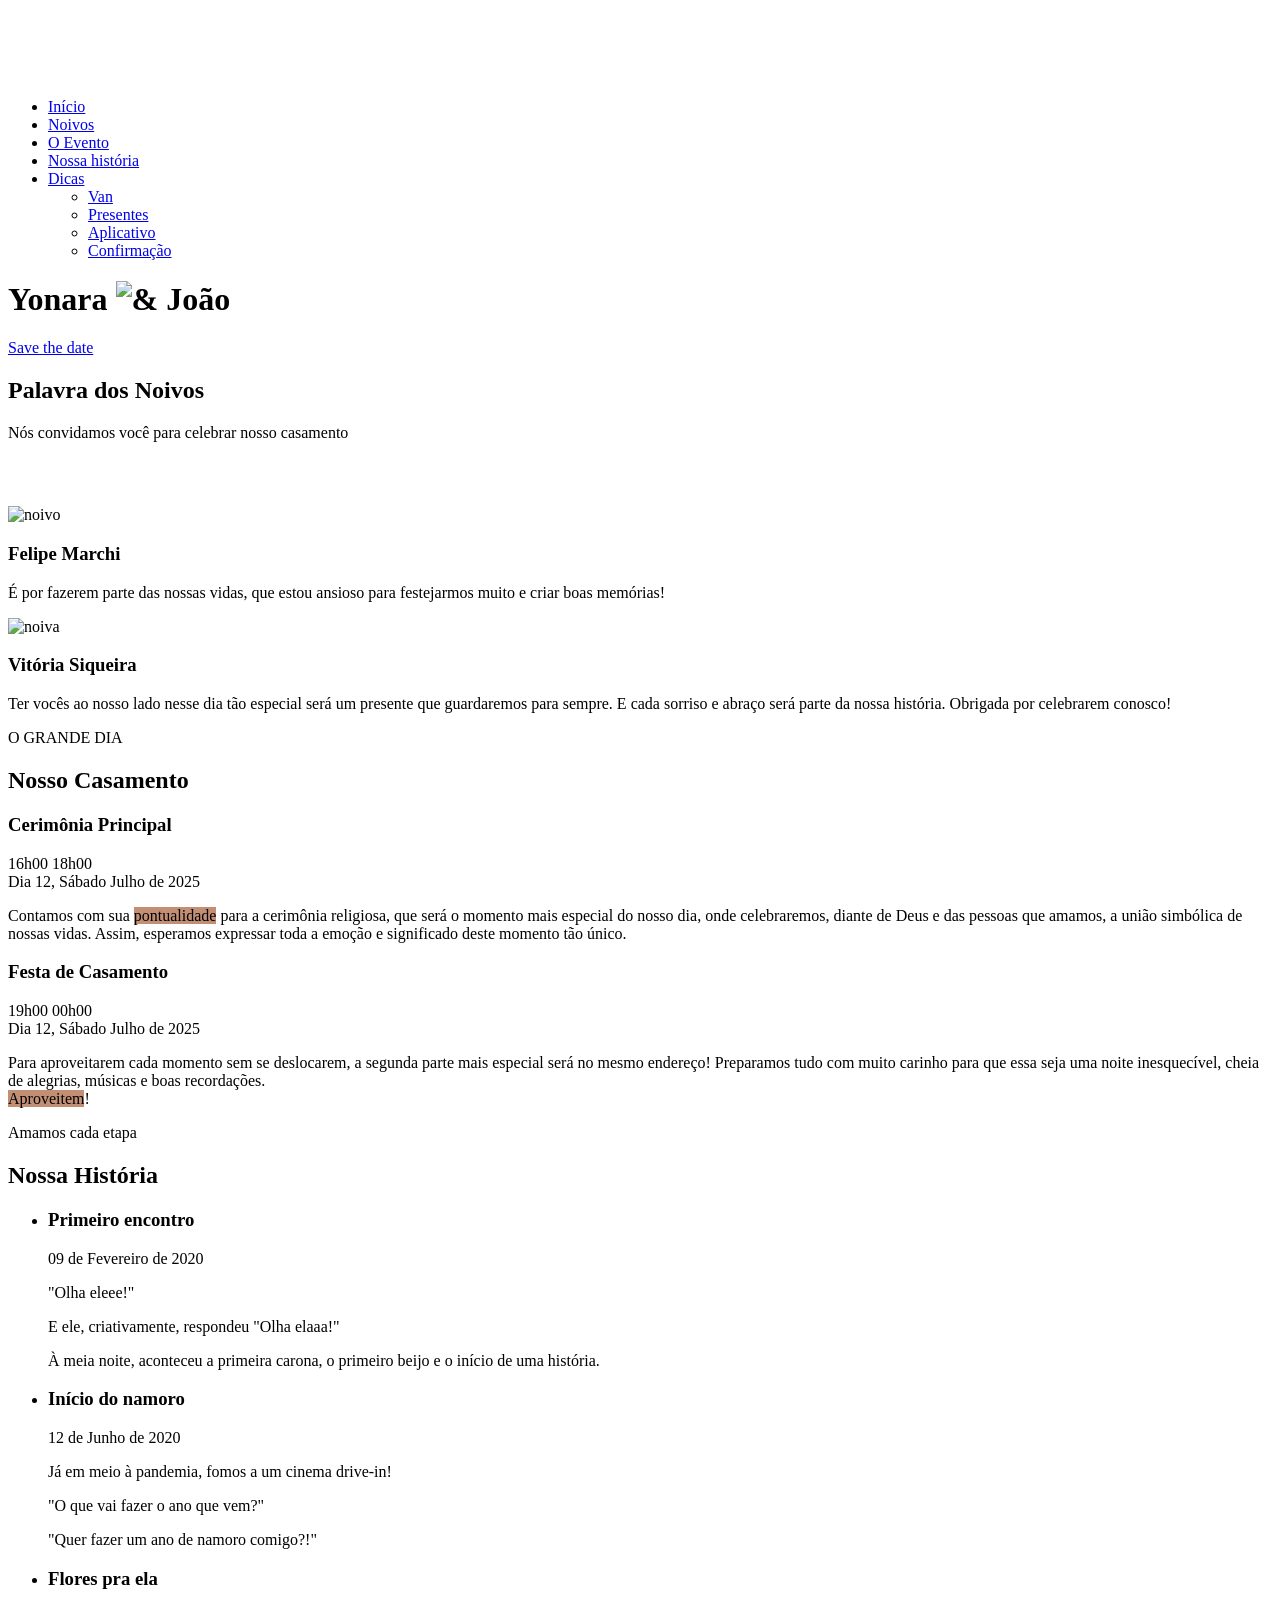
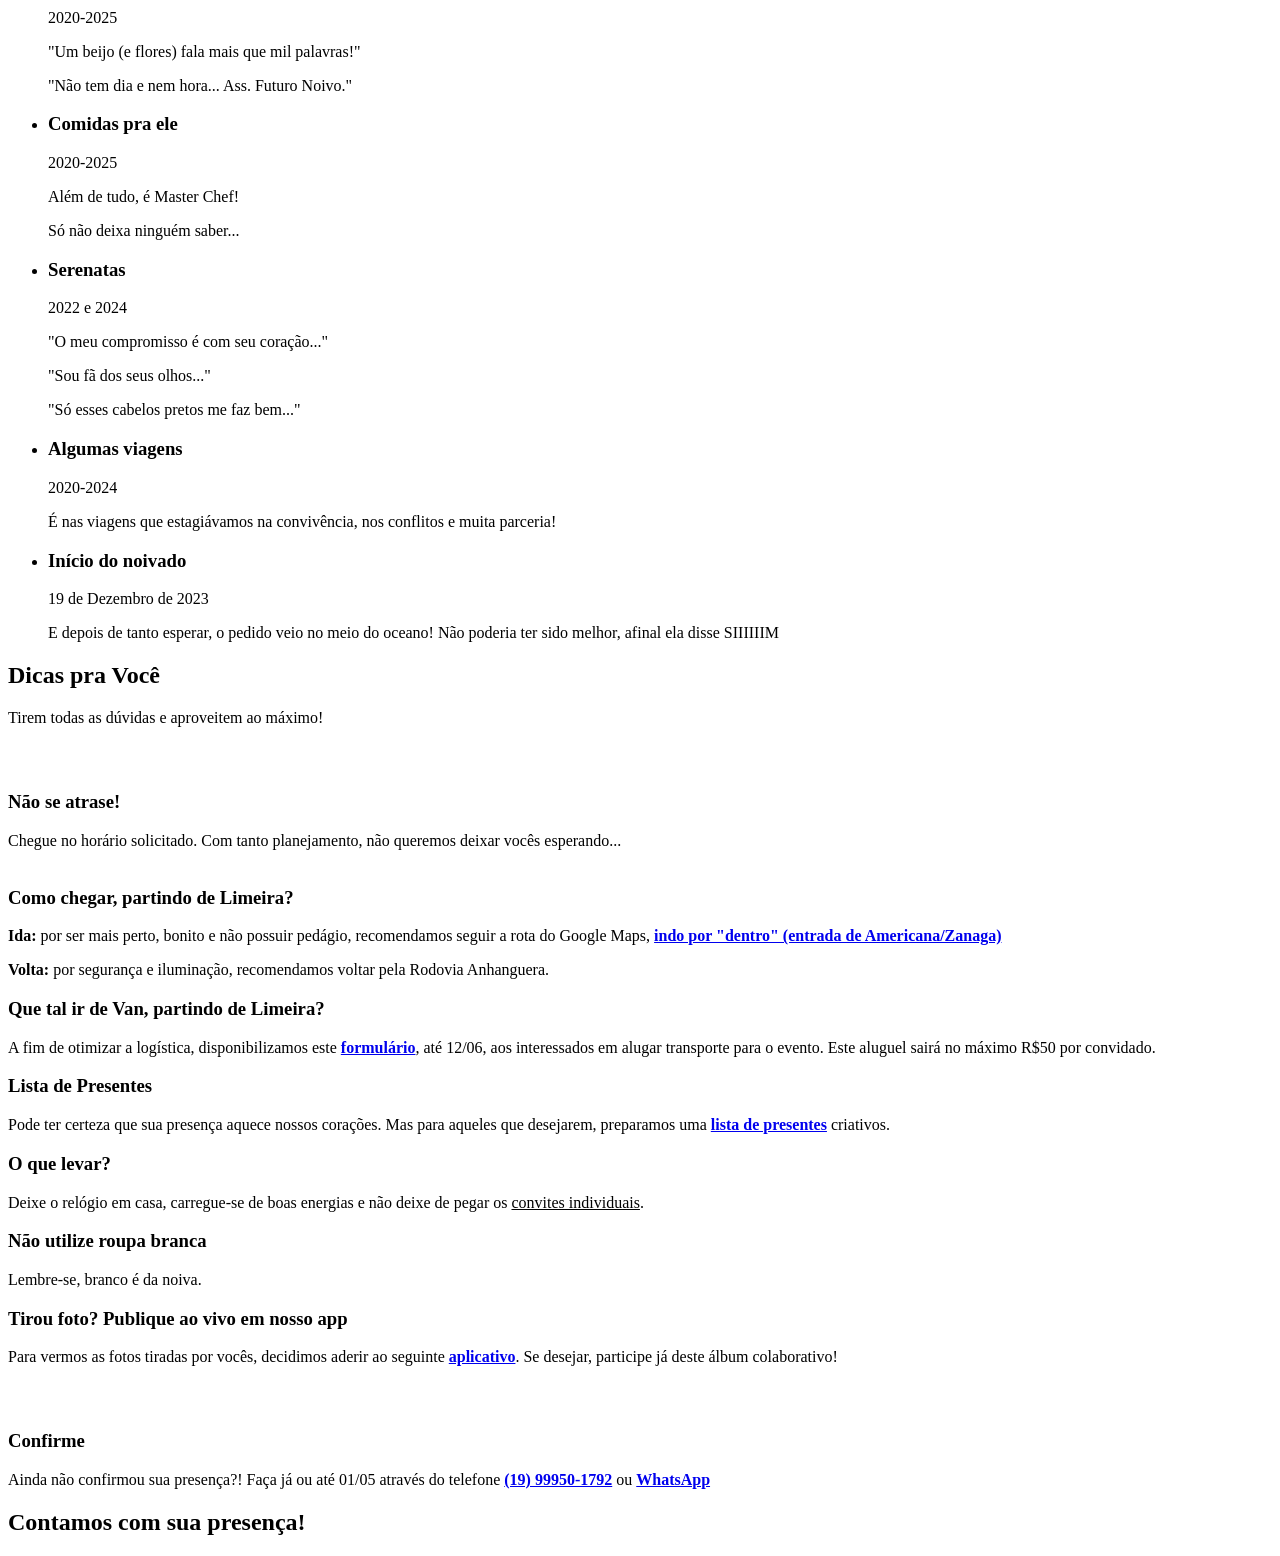
==== index.html @ 3c9b4c7c "inicio das alterações" ====
<!DOCTYPE html>
<!--[if lt IE 7]>      <html class="no-js lt-ie9 lt-ie8 lt-ie7"> <![endif]-->
<!--[if IE 7]>         <html class="no-js lt-ie9 lt-ie8"> <![endif]-->
<!--[if IE 8]>         <html class="no-js lt-ie9"> <![endif]-->
<!--[if gt IE 8]><!-->
<html class="no-js"> <!--<![endif]-->

<head>
	<meta charset="utf-8">
	<meta http-equiv="X-UA-Compatible" content="IE=edge">
	<title>Página do Convidado</title>
	<meta name="viewport" content="width=device-width, initial-scale=1">
	<meta name="description" content="Free HTML5 Template by FREEHTML5.CO" />
	<meta name="keywords" content="free html5, free template, free bootstrap, html5, css3, mobile first, responsive" />
	<meta name="author" content="FREEHTML5.CO" />
	
	<!-- 
	//////////////////////////////////////////////////////

	FREE HTML5 TEMPLATE 
	DESIGNED & DEVELOPED by FREEHTML5.CO
		
	Website: 		http://freehtml5.co/
	Email: 			info@freehtml5.co
	Twitter: 		http://twitter.com/fh5co
	Facebook: 		https://www.facebook.com/fh5co

	//////////////////////////////////////////////////////
	 -->

	<!-- Facebook and Twitter integration -->
	<meta property="og:title" content="Site do Casamento" />
	<meta property="og:image" content="https://felipemarchi.github.io/20250712/images/yj/banner.JPG" />
	<meta property="og:url" content="" />
	<meta property="og:site_name" content="Vitória e Felipe 2025" />
	<meta property="og:description" content="Página do convidado com histórias, dicas e lista de presentes..." />

	<!-- Animate.css -->
	<link rel="stylesheet" href="css/animate.css">
	<!-- Icomoon Icon Fonts-->
	<link rel="stylesheet" href="css/icomoon.css">
	<!-- Bootstrap  -->
	<link rel="stylesheet" href="css/bootstrap.css">

	<!-- Magnific Popup -->
	<link rel="stylesheet" href="css/magnific-popup.css">

	<!-- Owl Carousel  -->
	<link rel="stylesheet" href="css/owl.carousel.min.css">
	<link rel="stylesheet" href="css/owl.theme.default.min.css">

	<!-- Theme style  -->
	<link rel="stylesheet" href="css/style.css">
	<link rel="stylesheet" href="sass/fontawesome-free-6.7.2-web/css/all.css">

	<link rel="icon" type="image/x-icon" href="./images/yj/brasao.png">
	<!-- <link rel="shortcut icon" type="image/x-icon" href="/images/vf/favicon.ico" /> -->

	<link rel="stylesheet" href="https://cdn.jsdelivr.net/npm/@fancyapps/ui@5.0/dist/fancybox/fancybox.css" />

	<!-- Modernizr JS -->
	<script src="js/modernizr-2.6.2.min.js"></script>
	<!-- FOR IE9 below -->
	<!--[if lt IE 9]>
	<script src="js/respond.min.js"></script>
	<![endif]-->

</head>

<body>

	<div class="fh5co-loader"></div>

	<div id="inicio"></div>

	<div id="page">
		<nav class="fh5co-nav" role="navigation">
			<div class="container">
				<div class="row">
					<div class="col-xs-2">
						<div id="fh5co-logo"><a href="#inicio" class="ancora"><img src="images/yj/brasao-branco.png"
									alt="brasao" style="max-width: 5rem;"></a></div>
					</div>
					<div class="col-xs-10 text-right menu-1">
						<ul>
							<li class="active"><a href="#inicio" class="ancora">Início</a></li>
							<li><a href="#noivos" class="ancora">Noivos</a></li>
							<li><a href="#casamento" class="ancora">O Evento</a></li>
							<li><a href="#historia" class="ancora">Nossa história</a></li>
							<li class="has-dropdown">
								<a href="#dicas" class="ancora">Dicas</a>
								<ul class="dropdown">
									<li><a href="#dicas" class="ancora">Van</a></li>
									<li><a href="#dicas" class="ancora">Presentes</a></li>
									<li><a href="#dicas" class="ancora">Aplicativo</a></li>
									<li><a href="#dicas" class="ancora">Confirmação</a></li>
								</ul>
							</li>
						</ul>
					</div>
				</div>

			</div>
		</nav>

		<header id="fh5co-header" class="fh5co-cover" role="banner" style="background-image:url(images/yj/banner.JPG);"
			data-stellar-background-ratio="0.5">
			<div class="overlay"></div>
			<div class="container">
				<div class="row">
					<div class="col-md-8 col-md-offset-2 text-center">
						<div class="display-t">
							<div class="display-tc animate-box" data-animate-effect="fadeIn">
								<h1>Yonara <img src="images/vf/e-amp.png" alt="&" style="width: 5vw; max-width: 6rem;">
									João</h1>
								<div class="simply-countdown simply-countdown-one"></div>
								<p><a href="https://stripo.email/storage/ics/2024/11/ics_casamento-vitoria-felipe-2024-11-20-144145.ics"
										class="btn btn-default btn-sm">Save the date</a></p>
							</div>
						</div>
					</div>
				</div>
			</div>
		</header>

		<div id="noivos">
			<div class="container">
				<div class="row">
					<div class="col-md-8 col-md-offset-2 text-center fh5co-heading animate-box">
						<h2>Palavra dos Noivos</h2>
						<p style="margin-bottom: 4em;">Nós convidamos você para celebrar nosso casamento</p>
					</div>
				</div>
				<div class="couple-wrap animate-box">
					<div class="couple-half">
						<div class="groom">
							<img src="images/vf/felipe.jpg" alt="noivo" class="img-responsive">
						</div>
						<div class="desc-groom">
							<h3>Felipe Marchi</h3>
							<p>É por fazerem parte das nossas vidas, que estou ansioso para festejarmos muito e criar
								boas memórias!</p>
						</div>
					</div>
					<p class="heart text-center"><i class="icon-heart2"></i></p>
					<div class="couple-half">
						<div class="bride">
							<img src="images/vf/vitoria.jpg" alt="noiva" class="img-responsive">
						</div>
						<div class="desc-bride">
							<h3>Vitória Siqueira</h3>
							<p>Ter vocês ao nosso lado nesse dia tão especial será um presente que guardaremos para
								sempre. E cada sorriso e abraço será parte da nossa história. Obrigada por celebrarem
								conosco!</p>
						</div>
					</div>
				</div>
			</div>
		</div>

		<div id="fh5co-event" class="fh5co-bg" style="background-image:url(images/vf/campestre.jpeg);">
			<div class="overlay"></div>
			<div class="container" id="casamento">
				<div class="row">
					<div class="col-md-8 col-md-offset-2 text-center fh5co-heading animate-box">
						<span>O GRANDE DIA</span>
						<h2>Nosso Casamento</h2>
					</div>
				</div>
				<div class="row">
					<div class="display-t">
						<div class="display-tc">
							<div class="col-md-10 col-md-offset-1">
								<div class="col-md-6 col-sm-6 text-center">
									<div class="event-wrap animate-box">
										<h3>Cerimônia Principal</h3>
										<div class="event-col">
											<i class="icon-clock"></i>
											<span>16h00</span>
											<span>18h00</span>
										</div>
										<div class="event-col">
											<i class="icon-calendar"></i>
											<span>Dia 12, Sábado</span>
											<span>Julho de 2025</span>
										</div>
										<p>Contamos com sua <label
												style="background-color: rgb(179 116 82 / 80%);">pontualidade</label>
											para a cerimônia religiosa, que será o momento mais especial do nosso dia,
											onde celebraremos, diante de Deus e das pessoas que amamos, a união
											simbólica de nossas vidas. Assim, esperamos expressar toda a emoção e
											significado deste momento tão único.</p>
									</div>
								</div>
								<div class="col-md-6 col-sm-6 text-center">
									<div class="event-wrap animate-box">
										<h3>Festa de Casamento</h3>
										<div class="event-col">
											<i class="icon-clock"></i>
											<span>19h00</span>
											<span>00h00</span>
										</div>
										<div class="event-col">
											<i class="icon-calendar"></i>
											<span>Dia 12, Sábado</span>
											<span>Julho de 2025</span>
										</div>
										<p>Para aproveitarem cada momento sem se deslocarem, a segunda parte mais
											especial será no mesmo endereço! Preparamos tudo com muito carinho para que
											essa seja uma noite inesquecível, cheia de alegrias, músicas e boas
											recordações.<br><label
												style="background-color: rgb(179 116 82 / 80%);">Aproveitem</label>!</p>
									</div>
								</div>
							</div>
						</div>
					</div>
				</div>
			</div>
		</div>

		<div id="fh5co-couple-story">
			<div class="container" id="historia">
				<div class="row">
					<div class="col-md-8 col-md-offset-2 text-center fh5co-heading animate-box">
						<span>Amamos cada etapa</span>
						<h2>Nossa História</h2>
					</div>
				</div>
				<div class="row">
					<div class="col-md-12 col-md-offset-0">
						<ul class="timeline animate-box">
							<li class="animate-box">
								<div class="timeline-badge" style="background-image:url(images/vf/first.JPG);"></div>
								<div class="timeline-panel">
									<div class="timeline-heading">
										<h3 class="timeline-title">Primeiro encontro</h3>
										<span class="date">09 de Fevereiro de 2020</span>
									</div>
									<div class="timeline-body">
										<p>"Olha eleee!"</p>
										<p>E ele, criativamente, respondeu "Olha elaaa!"</p>
										<p>À meia noite, aconteceu a primeira carona, o primeiro beijo e o início de uma
											história.</p>
									</div>
								</div>
							</li>
							<li class="timeline-inverted animate-box">
								<div class="timeline-badge" style="background-image:url(images/vf/namoro.JPG);"></div>
								<div class="timeline-panel">
									<div class="timeline-heading">
										<h3 class="timeline-title">Início do namoro</h3>
										<span class="date">12 de Junho de 2020</span>
									</div>
									<div class="timeline-body">
										<p>Já em meio à pandemia, fomos a um cinema drive-in!</p>
										<p>"O que vai fazer o ano que vem?"</p>
										<p>"Quer fazer um ano de namoro comigo?!"</p>
									</div>
								</div>
							</li>
							<li class="animate-box">
								<div class="timeline-badge" style="background-image:url(images/vf/flores.JPG);"></div>
								<div class="timeline-panel">
									<div class="timeline-heading">
										<h3 class="timeline-title">Flores pra ela</h3>
										<span class="date">2020-2025</span>
									</div>
									<div class="timeline-body">
										<p>"Um beijo (e flores) fala mais que mil palavras!"</p>
										<p>"Não tem dia e nem hora... Ass. Futuro Noivo."</p>
									</div>
								</div>
							</li>
							<li class="timeline-inverted animate-box">
								<div class="timeline-badge" style="background-image:url(images/vf/cozinha.JPG);"></div>
								<div class="timeline-panel">
									<div class="timeline-heading">
										<h3 class="timeline-title">Comidas pra ele</h3>
										<span class="date">2020-2025</span>
									</div>
									<div class="timeline-body">
										<p>Além de tudo, é Master Chef!</p>
										<p>Só não deixa ninguém saber...</p>
									</div>
								</div>
							</li>
							<li class="animate-box">
								<div class="timeline-badge" style="background-image:url(images/vf/violao.JPG);"></div>
								<div class="timeline-panel">
									<div class="timeline-heading">
										<h3 class="timeline-title">Serenatas</h3>
										<span class="date">2022 e 2024</span>
									</div>
									<div class="timeline-body">
										<p>"O meu compromisso é com seu coração..."</p>
										<p>"Sou fã dos seus olhos..."</p>
										<p>"Só esses cabelos pretos me faz bem..."</p>
									</div>
								</div>
							</li>
							<li class="timeline-inverted animate-box">
								<div class="timeline-badge" style="background-image:url(images/vf/viagem.jpg);"></div>
								<div class="timeline-panel">
									<div class="timeline-heading">
										<h3 class="timeline-title">Algumas viagens</h3>
										<span class="date">2020-2024</span>
									</div>
									<div class="timeline-body">
										<p>É nas viagens que estagiávamos na convivência, nos conflitos e muita
											parceria!</p>
									</div>
								</div>
							</li>
							<li class="animate-box">
								<div class="timeline-badge" style="background-image:url(images/vf/noivado.jpg);"></div>
								<div class="timeline-panel">
									<div class="timeline-heading">
										<h3 class="timeline-title">Início do noivado</h3>
										<span class="date">19 de Dezembro de 2023</span>
									</div>
									<div class="timeline-body">
										<p>E depois de tanto esperar, o pedido veio no meio do oceano! Não poderia ter
											sido melhor, afinal ela disse SIIIIIIM</p>
									</div>
								</div>
							</li>
						</ul>
					</div>
				</div>
			</div>
		</div>

		<div id="fh5co-services" class="fh5co-section-gray">
			<div class="container" id="dicas">

				<div class="row animate-box">
					<div class="col-md-8 col-md-offset-2 text-center fh5co-heading">
						<h2>Dicas pra Você</h2>
						<p style="margin-bottom: 4em;">Tirem todas as dúvidas e aproveitem ao máximo!</p>
					</div>
				</div>

				<div class="row">
					<div class="col-md-6">
						<div class="feature-left animate-box" data-animate-effect="fadeInLeft">
							<span class="icon">
								<i class="icon-clock"></i>
							</span>
							<div class="feature-copy">
								<h3>Não se atrase<span class="exclamacao">!</span></h3>
								<p>Chegue no horário solicitado. Com tanto planejamento, não queremos deixar vocês
									esperando...<br><br></p>
							</div>
						</div>

						<div class="feature-left animate-box" data-animate-effect="fadeInLeft">
							<span class="icon">
								<i class="icon-location2"></i>
							</span>
							<div class="feature-copy">
								<h3>Como chegar, partindo de Limeira?</h3>
								<p><b>Ida:</b> por ser mais perto, bonito e não possuir pedágio, recomendamos seguir a
									rota do Google Maps, <a href="./images/vf/ida.png" data-fancybox
										data-caption="Clique fora para voltar"
										style="font-weight: bold; text-decoration: underline;">indo por "dentro"
										(entrada de Americana/Zanaga)</a></p>
								<p><b>Volta:</b> por segurança e iluminação, recomendamos voltar pela Rodovia
									Anhanguera.</p>
							</div>
						</div>

						<div class="feature-left animate-box" data-animate-effect="fadeInLeft">
							<span class="icon">
								<i class="fa-solid fa-van-shuttle"></i>
							</span>
							<div class="feature-copy">
								<h3>Que tal ir de Van, partindo de Limeira?</h3>
								<p>A fim de otimizar a logística, disponibilizamos este <a
										href="https://docs.google.com/forms/d/e/1FAIpQLScP3BVqpxkntIxLX1HiIWT1RsPtdwPN9psrU5ElMbHcVkz8pQ/viewform?usp=dialog" target="_blank"
										style="font-weight: bold; text-decoration: underline;">formulário</a>, até
									12/06, aos interessados em alugar transporte para o evento. Este aluguel sairá no
									máximo R$50 por convidado.</p>
							</div>
						</div>
					</div>

					<div class="col-md-6">
						<div class="feature-left animate-box" data-animate-effect="fadeInLeft">
							<span class="icon">
								<i class="fa-solid fa-gift"></i>
							</span>
							<div class="feature-copy">
								<h3>Lista de Presentes</h3>
								<p>Pode ter certeza que sua presença aquece nossos corações. Mas para aqueles que
									desejarem, preparamos uma <a href="./presentes.html"
										style="font-weight: bold; text-decoration: underline;">lista de presentes</a>
									criativos.</p>
							</div>
						</div>

						<div class="feature-left animate-box" data-animate-effect="fadeInLeft">
							<span class="icon">
								<i class="icon-tag"></i>
							</span>
							<div class="feature-copy">
								<h3>O que levar?</h3>
								<p>Deixe o relógio em casa, carregue-se de boas energias e não deixe de pegar os
									<u>convites individuais</u>.</p>
							</div>
						</div>

						<div class="feature-left animate-box" data-animate-effect="fadeInLeft">
							<span class="icon">
								<i class="fa-solid fa-shirt"></i>
							</span>
							<div class="feature-copy">
								<h3>Não utilize roupa branca</h3>
								<p>Lembre-se, branco é da noiva.</p>
							</div>
						</div>

						<div class="feature-left animate-box" data-animate-effect="fadeInLeft">
							<span class="icon">
								<i class="icon-instagram"></i>
							</span>
							<div class="feature-copy">
								<h3>Tirou foto? Publique ao vivo em nosso app</h3>
								<p>Para vermos as fotos tiradas por vocês, decidimos aderir ao seguinte <a
										href="./images/vf/aplicativo.png" data-fancybox
										data-caption="Clique fora para voltar"
										style="font-weight: bold; text-decoration: underline;">aplicativo</a>. Se
									desejar, participe já deste álbum colaborativo!</p>
							</div>
						</div>
					</div>
				</div>

				<div class="row" style="margin-top: 4em;">
					<div class="col-md-3"></div>
					<div class="col-md-6">
						<div class="feature-left animate-box" data-animate-effect="fadeInLeft">
							<span class="icon">
								<i class="icon-phone"></i>
							</span>
							<div class="feature-copy">
								<h3>Confirme</h3>
								<p>Ainda não confirmou sua presença?! Faça já ou até 01/05 através do telefone <a
										href="tel:19999501792"
										style="font-weight: bold; text-decoration: underline;">(19) 99950-1792</a> ou <a
										href="https://api.whatsapp.com/send?phone=5519999501792" target="_blank"
										style="font-weight: bold; text-decoration: underline;">WhatsApp</a></p>
							</div>
						</div>
					</div>
				</div>
			</div>
		</div>


		<div id="fh5co-started" class="fh5co-bg" style="background-image:url(images/yj/banner-bw.JPG);">
			<div class="overlay"></div>
			<div class="container">
				<div class="row animate-box">
					<div class="col-md-8 col-md-offset-2 text-center fh5co-heading">
						<h2>Contamos com sua presen<span class="presenca">ç</span>a<span class="exclamacao">!</span>
						</h2>
					</div>
				</div>
			</div>
		</div>
	</div>

	<div class="gototop js-top">
		<a href="#" class="js-gotop"><i class="icon-arrow-up"></i></a>
	</div>

	<!-- jQuery -->
	<script src="js/jquery.min.js"></script>
	<!-- jQuery Easing -->
	<script src="js/jquery.easing.1.3.js"></script>
	<!-- Bootstrap -->
	<script src="js/bootstrap.min.js"></script>
	<!-- Waypoints -->
	<script src="js/jquery.waypoints.min.js"></script>
	<!-- Carousel -->
	<script src="js/owl.carousel.min.js"></script>
	<!-- countTo -->
	<script src="js/jquery.countTo.js"></script>

	<!-- Stellar -->
	<script src="js/jquery.stellar.min.js"></script>
	<!-- Magnific Popup -->
	<script src="js/jquery.magnific-popup.min.js"></script>
	<script src="js/magnific-popup-options.js"></script>

	<!-- // <script src="https://cdnjs.cloudflare.com/ajax/libs/prism/0.0.1/prism.min.js"></script> -->
	<script src="js/simplyCountdown.js"></script>

	<script src="https://cdn.jsdelivr.net/npm/@fancyapps/ui@5.0/dist/fancybox/fancybox.umd.js"></script>

	<script>
		Fancybox.bind("[data-fancybox]", {
			// Your custom options
		});
	</script>

	<!-- Main -->
	<script src="js/main.js"></script>

	<script>
		// default example
		simplyCountdown('.simply-countdown-one', {
			year: 2026,
			month: 10,
			day: 10,
			hours: 16
		});
	</script>
</body>

</html>
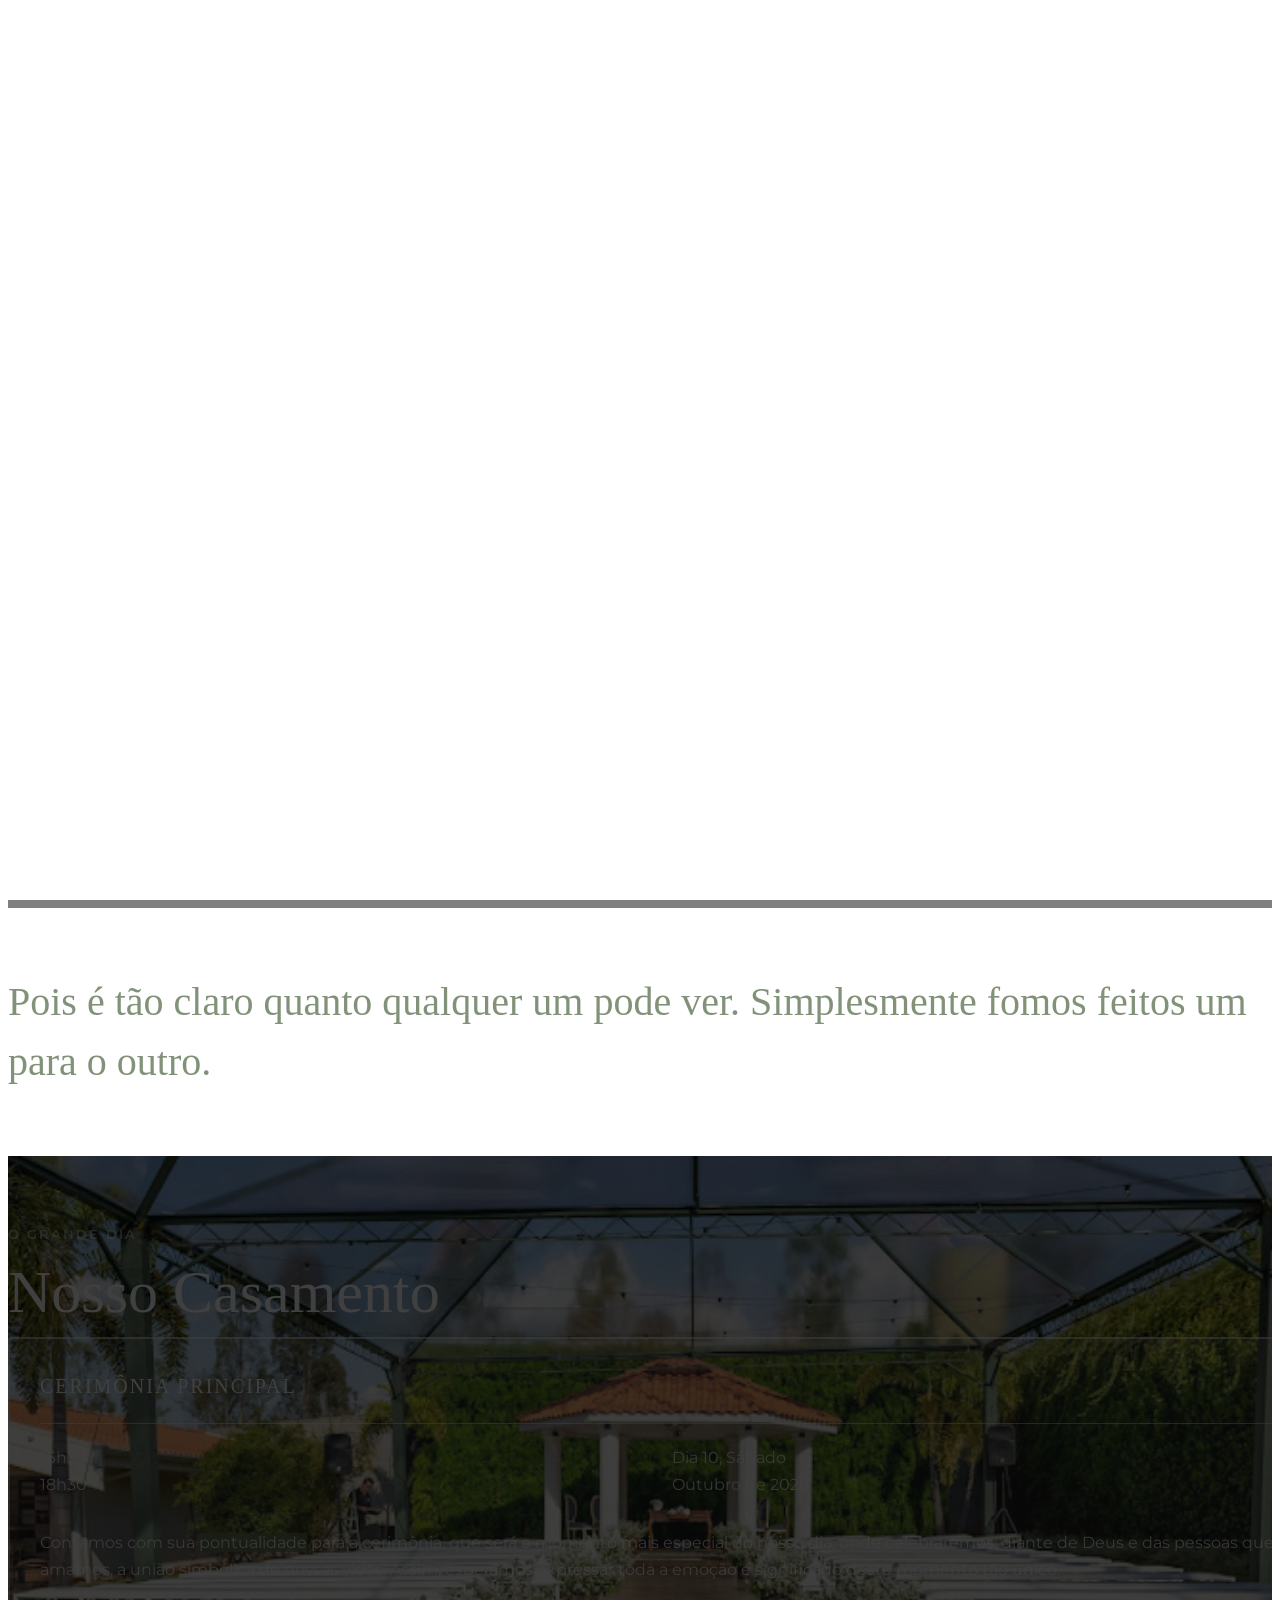
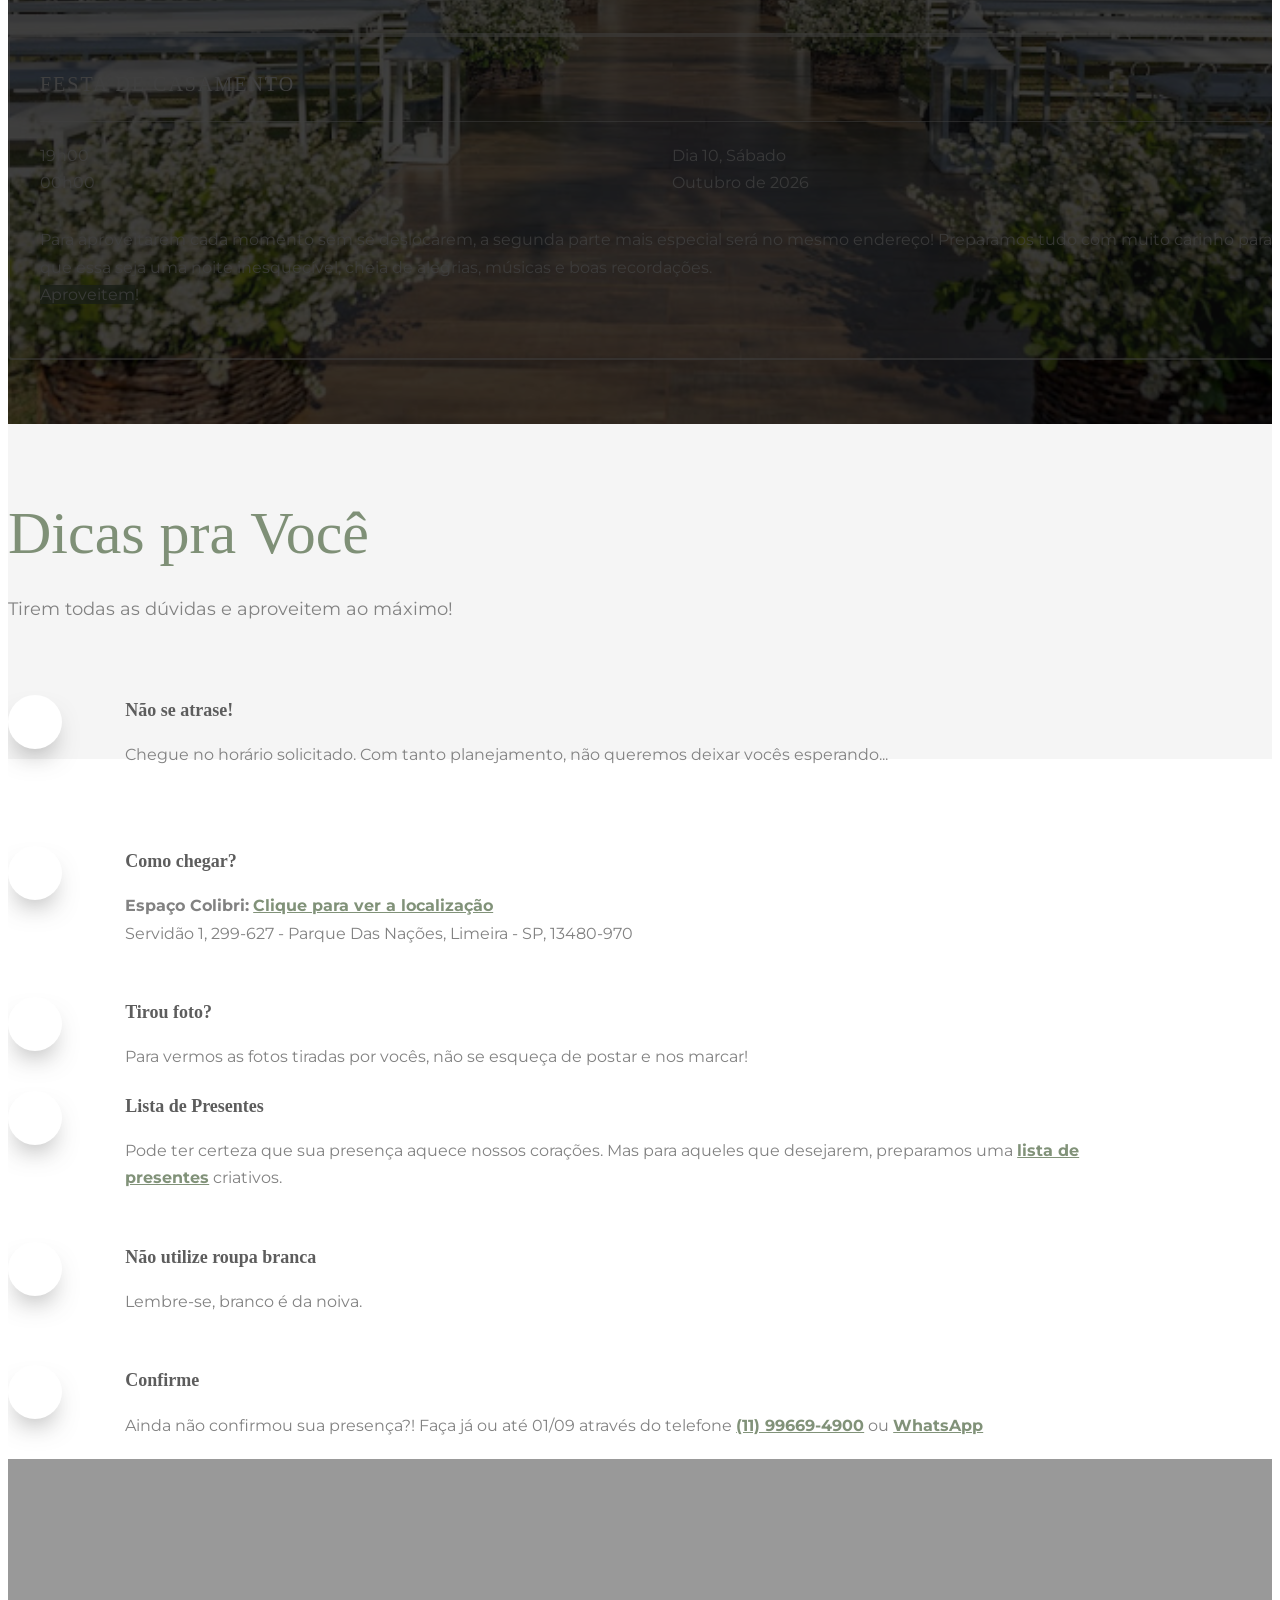
==== commit 08660b48: "alterações finalizadas" ====
--- a/index.html
+++ b/index.html
@@ -30,9 +30,9 @@
 
 	<!-- Facebook and Twitter integration -->
 	<meta property="og:title" content="Site do Casamento" />
-	<meta property="og:image" content="https://felipemarchi.github.io/20250712/images/yj/banner.JPG" />
+	<meta property="og:image" content="https://logarezii.github.io/20261010/images/yj/banner.JPG" />
 	<meta property="og:url" content="" />
-	<meta property="og:site_name" content="Vitória e Felipe 2025" />
+	<meta property="og:site_name" content="Yonara e João 2026" />
 	<meta property="og:description" content="Página do convidado com histórias, dicas e lista de presentes..." />
 
 	<!-- Animate.css -->
@@ -84,9 +84,8 @@
 					<div class="col-xs-10 text-right menu-1">
 						<ul>
 							<li class="active"><a href="#inicio" class="ancora">Início</a></li>
-							<li><a href="#noivos" class="ancora">Noivos</a></li>
+							<li><a href="./presentes.html" class="ancora">Presentes</a></li>
 							<li><a href="#casamento" class="ancora">O Evento</a></li>
-							<li><a href="#historia" class="ancora">Nossa história</a></li>
 							<li class="has-dropdown">
 								<a href="#dicas" class="ancora">Dicas</a>
 								<ul class="dropdown">
@@ -127,11 +126,11 @@
 			<div class="container">
 				<div class="row">
 					<div class="col-md-8 col-md-offset-2 text-center fh5co-heading animate-box">
-						<h2>Palavra dos Noivos</h2>
-						<p style="margin-bottom: 4em;">Nós convidamos você para celebrar nosso casamento</p>
-					</div>
-				</div>
-				<div class="couple-wrap animate-box">
+						<h2 style="font-size: 40px;">Pois é tão claro quanto qualquer um pode ver. Simplesmente fomos feitos um para o outro.</h2>
+						<!-- <p style="margin-bottom: 4em;">Pois é tão claro quanto qualquer um pode ver. Simplesmente fomos feito um para o outro.</p> -->
+					</div>
+				</div>
+				<!-- <div class="couple-wrap animate-box">
 					<div class="couple-half">
 						<div class="groom">
 							<img src="images/vf/felipe.jpg" alt="noivo" class="img-responsive">
@@ -154,11 +153,11 @@
 								conosco!</p>
 						</div>
 					</div>
-				</div>
+				</div> -->
 			</div>
 		</div>
 
-		<div id="fh5co-event" class="fh5co-bg" style="background-image:url(images/vf/campestre.jpeg);">
+		<div id="fh5co-event" class="fh5co-bg" style="background-image:url(images/yj/espaco.jpg);">
 			<div class="overlay"></div>
 			<div class="container" id="casamento">
 				<div class="row">
@@ -176,17 +175,17 @@
 										<h3>Cerimônia Principal</h3>
 										<div class="event-col">
 											<i class="icon-clock"></i>
-											<span>16h00</span>
-											<span>18h00</span>
+											<span>16h30</span>
+											<span>18h30</span>
 										</div>
 										<div class="event-col">
 											<i class="icon-calendar"></i>
-											<span>Dia 12, Sábado</span>
-											<span>Julho de 2025</span>
+											<span>Dia 10, Sábado</span>
+											<span>Outubro de 2026</span>
 										</div>
 										<p>Contamos com sua <label
-												style="background-color: rgb(179 116 82 / 80%);">pontualidade</label>
-											para a cerimônia religiosa, que será o momento mais especial do nosso dia,
+												style="background-color: rgb(98 119 88 / 80%);">pontualidade</label>
+											para a cerimônia, que será o momento mais especial do nosso dia,
 											onde celebraremos, diante de Deus e das pessoas que amamos, a união
 											simbólica de nossas vidas. Assim, esperamos expressar toda a emoção e
 											significado deste momento tão único.</p>
@@ -202,130 +201,18 @@
 										</div>
 										<div class="event-col">
 											<i class="icon-calendar"></i>
-											<span>Dia 12, Sábado</span>
-											<span>Julho de 2025</span>
+											<span>Dia 10, Sábado</span>
+											<span>Outubro de 2026</span>
 										</div>
 										<p>Para aproveitarem cada momento sem se deslocarem, a segunda parte mais
 											especial será no mesmo endereço! Preparamos tudo com muito carinho para que
 											essa seja uma noite inesquecível, cheia de alegrias, músicas e boas
 											recordações.<br><label
-												style="background-color: rgb(179 116 82 / 80%);">Aproveitem</label>!</p>
+												style="background-color: rgb(98 119 88 / 80%);">Aproveitem</label>!</p>
 									</div>
 								</div>
 							</div>
 						</div>
-					</div>
-				</div>
-			</div>
-		</div>
-
-		<div id="fh5co-couple-story">
-			<div class="container" id="historia">
-				<div class="row">
-					<div class="col-md-8 col-md-offset-2 text-center fh5co-heading animate-box">
-						<span>Amamos cada etapa</span>
-						<h2>Nossa História</h2>
-					</div>
-				</div>
-				<div class="row">
-					<div class="col-md-12 col-md-offset-0">
-						<ul class="timeline animate-box">
-							<li class="animate-box">
-								<div class="timeline-badge" style="background-image:url(images/vf/first.JPG);"></div>
-								<div class="timeline-panel">
-									<div class="timeline-heading">
-										<h3 class="timeline-title">Primeiro encontro</h3>
-										<span class="date">09 de Fevereiro de 2020</span>
-									</div>
-									<div class="timeline-body">
-										<p>"Olha eleee!"</p>
-										<p>E ele, criativamente, respondeu "Olha elaaa!"</p>
-										<p>À meia noite, aconteceu a primeira carona, o primeiro beijo e o início de uma
-											história.</p>
-									</div>
-								</div>
-							</li>
-							<li class="timeline-inverted animate-box">
-								<div class="timeline-badge" style="background-image:url(images/vf/namoro.JPG);"></div>
-								<div class="timeline-panel">
-									<div class="timeline-heading">
-										<h3 class="timeline-title">Início do namoro</h3>
-										<span class="date">12 de Junho de 2020</span>
-									</div>
-									<div class="timeline-body">
-										<p>Já em meio à pandemia, fomos a um cinema drive-in!</p>
-										<p>"O que vai fazer o ano que vem?"</p>
-										<p>"Quer fazer um ano de namoro comigo?!"</p>
-									</div>
-								</div>
-							</li>
-							<li class="animate-box">
-								<div class="timeline-badge" style="background-image:url(images/vf/flores.JPG);"></div>
-								<div class="timeline-panel">
-									<div class="timeline-heading">
-										<h3 class="timeline-title">Flores pra ela</h3>
-										<span class="date">2020-2025</span>
-									</div>
-									<div class="timeline-body">
-										<p>"Um beijo (e flores) fala mais que mil palavras!"</p>
-										<p>"Não tem dia e nem hora... Ass. Futuro Noivo."</p>
-									</div>
-								</div>
-							</li>
-							<li class="timeline-inverted animate-box">
-								<div class="timeline-badge" style="background-image:url(images/vf/cozinha.JPG);"></div>
-								<div class="timeline-panel">
-									<div class="timeline-heading">
-										<h3 class="timeline-title">Comidas pra ele</h3>
-										<span class="date">2020-2025</span>
-									</div>
-									<div class="timeline-body">
-										<p>Além de tudo, é Master Chef!</p>
-										<p>Só não deixa ninguém saber...</p>
-									</div>
-								</div>
-							</li>
-							<li class="animate-box">
-								<div class="timeline-badge" style="background-image:url(images/vf/violao.JPG);"></div>
-								<div class="timeline-panel">
-									<div class="timeline-heading">
-										<h3 class="timeline-title">Serenatas</h3>
-										<span class="date">2022 e 2024</span>
-									</div>
-									<div class="timeline-body">
-										<p>"O meu compromisso é com seu coração..."</p>
-										<p>"Sou fã dos seus olhos..."</p>
-										<p>"Só esses cabelos pretos me faz bem..."</p>
-									</div>
-								</div>
-							</li>
-							<li class="timeline-inverted animate-box">
-								<div class="timeline-badge" style="background-image:url(images/vf/viagem.jpg);"></div>
-								<div class="timeline-panel">
-									<div class="timeline-heading">
-										<h3 class="timeline-title">Algumas viagens</h3>
-										<span class="date">2020-2024</span>
-									</div>
-									<div class="timeline-body">
-										<p>É nas viagens que estagiávamos na convivência, nos conflitos e muita
-											parceria!</p>
-									</div>
-								</div>
-							</li>
-							<li class="animate-box">
-								<div class="timeline-badge" style="background-image:url(images/vf/noivado.jpg);"></div>
-								<div class="timeline-panel">
-									<div class="timeline-heading">
-										<h3 class="timeline-title">Início do noivado</h3>
-										<span class="date">19 de Dezembro de 2023</span>
-									</div>
-									<div class="timeline-body">
-										<p>E depois de tanto esperar, o pedido veio no meio do oceano! Não poderia ter
-											sido melhor, afinal ela disse SIIIIIIM</p>
-									</div>
-								</div>
-							</li>
-						</ul>
 					</div>
 				</div>
 			</div>
@@ -359,28 +246,21 @@
 								<i class="icon-location2"></i>
 							</span>
 							<div class="feature-copy">
-								<h3>Como chegar, partindo de Limeira?</h3>
-								<p><b>Ida:</b> por ser mais perto, bonito e não possuir pedágio, recomendamos seguir a
-									rota do Google Maps, <a href="./images/vf/ida.png" data-fancybox
-										data-caption="Clique fora para voltar"
-										style="font-weight: bold; text-decoration: underline;">indo por "dentro"
-										(entrada de Americana/Zanaga)</a></p>
-								<p><b>Volta:</b> por segurança e iluminação, recomendamos voltar pela Rodovia
-									Anhanguera.</p>
-							</div>
-						</div>
-
-						<div class="feature-left animate-box" data-animate-effect="fadeInLeft">
-							<span class="icon">
-								<i class="fa-solid fa-van-shuttle"></i>
-							</span>
-							<div class="feature-copy">
-								<h3>Que tal ir de Van, partindo de Limeira?</h3>
-								<p>A fim de otimizar a logística, disponibilizamos este <a
-										href="https://docs.google.com/forms/d/e/1FAIpQLScP3BVqpxkntIxLX1HiIWT1RsPtdwPN9psrU5ElMbHcVkz8pQ/viewform?usp=dialog" target="_blank"
-										style="font-weight: bold; text-decoration: underline;">formulário</a>, até
-									12/06, aos interessados em alugar transporte para o evento. Este aluguel sairá no
-									máximo R$50 por convidado.</p>
+								<h3>Como chegar?</h3>
+								<p><b>Espaço Colibri:</b> <a href="https://www.google.com/maps/place/Espa%C3%A7o+Colibri/@-22.5869195,-47.4101949,17z/data=!3m1!4b1!4m6!3m5!1s0x94c881aa7137088f:0x2510e69c03cf6091!8m2!3d-22.5869195!4d-47.4101949!16s%2Fg%2F11g6rl0k7z?hl=pt-BR&entry=ttu&g_ep=EgoyMDI2MDYyOS4wIKXMDSoASAFQAw%3D%3D" target="_blank"
+										style="font-weight: bold; text-decoration: underline;">Clique para ver a localização</a><br>
+									Servidão 1, 299-627 - Parque Das Nações, Limeira - SP, 13480-970
+								</p>
+							</div>
+						</div>
+
+						<div class="feature-left animate-box" data-animate-effect="fadeInLeft">
+							<span class="icon">
+								<i class="icon-instagram"></i>
+							</span>
+							<div class="feature-copy">
+								<h3>Tirou foto?</h3>
+								<p>Para vermos as fotos tiradas por vocês, não se esqueça de postar e nos marcar!</p>
 							</div>
 						</div>
 					</div>
@@ -401,17 +281,6 @@
 
 						<div class="feature-left animate-box" data-animate-effect="fadeInLeft">
 							<span class="icon">
-								<i class="icon-tag"></i>
-							</span>
-							<div class="feature-copy">
-								<h3>O que levar?</h3>
-								<p>Deixe o relógio em casa, carregue-se de boas energias e não deixe de pegar os
-									<u>convites individuais</u>.</p>
-							</div>
-						</div>
-
-						<div class="feature-left animate-box" data-animate-effect="fadeInLeft">
-							<span class="icon">
 								<i class="fa-solid fa-shirt"></i>
 							</span>
 							<div class="feature-copy">
@@ -422,33 +291,14 @@
 
 						<div class="feature-left animate-box" data-animate-effect="fadeInLeft">
 							<span class="icon">
-								<i class="icon-instagram"></i>
-							</span>
-							<div class="feature-copy">
-								<h3>Tirou foto? Publique ao vivo em nosso app</h3>
-								<p>Para vermos as fotos tiradas por vocês, decidimos aderir ao seguinte <a
-										href="./images/vf/aplicativo.png" data-fancybox
-										data-caption="Clique fora para voltar"
-										style="font-weight: bold; text-decoration: underline;">aplicativo</a>. Se
-									desejar, participe já deste álbum colaborativo!</p>
-							</div>
-						</div>
-					</div>
-				</div>
-
-				<div class="row" style="margin-top: 4em;">
-					<div class="col-md-3"></div>
-					<div class="col-md-6">
-						<div class="feature-left animate-box" data-animate-effect="fadeInLeft">
-							<span class="icon">
 								<i class="icon-phone"></i>
 							</span>
 							<div class="feature-copy">
 								<h3>Confirme</h3>
-								<p>Ainda não confirmou sua presença?! Faça já ou até 01/05 através do telefone <a
-										href="tel:19999501792"
-										style="font-weight: bold; text-decoration: underline;">(19) 99950-1792</a> ou <a
-										href="https://api.whatsapp.com/send?phone=5519999501792" target="_blank"
+								<p>Ainda não confirmou sua presença?! Faça já ou até 01/09 através do telefone <a
+										href="tel:11996694900"
+										style="font-weight: bold; text-decoration: underline;">(11) 99669-4900</a> ou <a
+										href="https://api.whatsapp.com/send?phone=5511996694900" target="_blank"
 										style="font-weight: bold; text-decoration: underline;">WhatsApp</a></p>
 							</div>
 						</div>
@@ -458,7 +308,7 @@
 		</div>
 
 
-		<div id="fh5co-started" class="fh5co-bg" style="background-image:url(images/yj/banner-bw.JPG);">
+		<div id="fh5co-started" class="fh5co-bg" style="background-image:url(images/yj/banner-bw.JPG); padding: 28em 0px 10em !important;" >
 			<div class="overlay"></div>
 			<div class="container">
 				<div class="row animate-box">
--- a/css/style.css
+++ b/css/style.css
@@ -0,0 +1,1914 @@
+@import url('https://fonts.googleapis.com/css2?family=Montserrat:ital,wght@0,100..900;1,100..900&display=swap');
+
+@font-face {
+  font-family: 'seasons';
+  src: url("../fonts/The Seasons Font/Fontspring-DEMO-theseasons-reg.otf?srf3rx");
+  src: url("../fonts/The Seasons Font/Fontspring-DEMO-theseasons-reg.otf?srf3rx#iefix") format("embedded-opentype"), url("../fonts/The Seasons Font/Fontspring-DEMO-theseasons-reg.otf?srf3rx") format("truetype"), url("../fonts/The Seasons Font/Fontspring-DEMO-theseasons-reg.otf?srf3rx") format("woff"), url("../fonts/The Seasons Font/Fontspring-DEMO-theseasons-reg.otf?srf3rx#icomoon") format("svg");
+  font-weight: normal;
+  font-style: normal;
+}
+/* =======================================================
+*
+* 	Template Style 
+*
+* ======================================================= */
+body {
+  font-family: "Montserrat", sans-serif;
+  font-optical-sizing: auto;
+  font-weight: 400;
+  font-style: normal;
+  line-height: 1.7;
+  color: #828282;
+  background: #fff;
+}
+
+#page {
+  position: relative;
+  overflow-x: hidden;
+  width: 100%;
+  height: 100%;
+  -webkit-transition: 0.5s;
+  -o-transition: 0.5s;
+  transition: 0.5s;
+}
+.offcanvas #page {
+  overflow: hidden;
+  position: absolute;
+}
+.offcanvas #page:after {
+  -webkit-transition: 2s;
+  -o-transition: 2s;
+  transition: 2s;
+  position: absolute;
+  top: 0;
+  right: 0;
+  bottom: 0;
+  left: 0;
+  z-index: 101;
+  background: rgba(0, 0, 0, 0.7);
+  content: "";
+}
+
+a {
+  color: rgb(98 119 88 / 80%);
+  -webkit-transition: 0.5s;
+  -o-transition: 0.5s;
+  transition: 0.5s;
+}
+a:hover, a:active, a:focus {
+  color: rgb(98 119 88 / 80%);
+  outline: none;
+  text-decoration: none;
+}
+
+p {
+  margin-bottom: 20px;
+}
+
+h1, h2, h3, h4, h5, h6, figure {
+  color: #000;
+  font-family: "seasons";
+  font-weight: 400;
+  margin: 0 0 20px 0;
+}
+
+::-webkit-selection {
+  color: #fff;
+  background: rgb(98 119 88 / 80%);
+}
+
+::-moz-selection {
+  color: #fff;
+  background: rgb(98 119 88 / 80%);
+}
+
+::selection {
+  color: #fff;
+  background: rgb(98 119 88 / 80%);
+}
+
+.fh5co-nav {
+  position: absolute;
+  top: 0;
+  margin: 0;
+  padding: 0;
+  width: 100%;
+  padding: 40px 0;
+  z-index: 1001;
+}
+@media screen and (max-width: 768px) {
+  .fh5co-nav {
+    padding: 20px 0;
+  }
+}
+.fh5co-nav #fh5co-logo {
+  font-size: 40px;
+  margin: 0;
+  padding: 0;
+  line-height: 40px;
+  font-family: "seasons";
+}
+.fh5co-nav a {
+  padding: 5px 10px;
+  color: #fff;
+}
+@media screen and (max-width: 768px) {
+  .fh5co-nav .menu-1, .fh5co-nav .menu-2 {
+    display: none;
+  }
+}
+.fh5co-nav ul {
+  padding: 0;
+  margin: 2px 0 0 0;
+}
+.fh5co-nav ul li {
+  padding: 0;
+  margin: 0;
+  list-style: none;
+  display: inline;
+}
+.fh5co-nav ul li a {
+  font-size: 14px;
+  padding: 30px 10px;
+  text-transform: uppercase;
+  color: rgba(255, 255, 255, 0.5);
+  -webkit-transition: 0.5s;
+  -o-transition: 0.5s;
+  transition: 0.5s;
+}
+.fh5co-nav ul li a:hover, .fh5co-nav ul li a:focus, .fh5co-nav ul li a:active {
+  color: white;
+}
+.fh5co-nav ul li.has-dropdown {
+  position: relative;
+}
+.fh5co-nav ul li.has-dropdown .dropdown {
+  width: 130px;
+  -webkit-box-shadow: 0px 14px 33px -9px rgba(0, 0, 0, 0.75);
+  -moz-box-shadow: 0px 14px 33px -9px rgba(0, 0, 0, 0.75);
+  box-shadow: 0px 14px 33px -9px rgba(0, 0, 0, 0.75);
+  z-index: 1002;
+  visibility: hidden;
+  opacity: 0;
+  position: absolute;
+  top: 40px;
+  left: 0;
+  text-align: left;
+  background: #fff;
+  padding: 20px;
+  -webkit-border-radius: 4px;
+  -moz-border-radius: 4px;
+  -ms-border-radius: 4px;
+  border-radius: 4px;
+  -webkit-transition: 0s;
+  -o-transition: 0s;
+  transition: 0s;
+}
+.fh5co-nav ul li.has-dropdown .dropdown:before {
+  bottom: 100%;
+  left: 40px;
+  border: solid transparent;
+  content: " ";
+  height: 0;
+  width: 0;
+  position: absolute;
+  pointer-events: none;
+  border-bottom-color: #fff;
+  border-width: 8px;
+  margin-left: -8px;
+}
+.fh5co-nav ul li.has-dropdown .dropdown li {
+  display: block;
+  margin-bottom: 7px;
+}
+.fh5co-nav ul li.has-dropdown .dropdown li:last-child {
+  margin-bottom: 0;
+}
+.fh5co-nav ul li.has-dropdown .dropdown li a {
+  padding: 2px 0;
+  display: block;
+  color: #999999;
+  line-height: 1.2;
+  text-transform: none;
+  font-size: 15px;
+}
+.fh5co-nav ul li.has-dropdown .dropdown li a:hover {
+  color: #000;
+}
+.fh5co-nav ul li.has-dropdown:hover a, .fh5co-nav ul li.has-dropdown:focus a {
+  color: #fff;
+}
+.fh5co-nav ul li.btn-cta a {
+  color: rgb(98 119 88 / 80%);
+}
+.fh5co-nav ul li.btn-cta a span {
+  background: #fff;
+  padding: 4px 20px;
+  display: -moz-inline-stack;
+  display: inline-block;
+  zoom: 1;
+  *display: inline;
+  -webkit-transition: 0.3s;
+  -o-transition: 0.3s;
+  transition: 0.3s;
+  -webkit-border-radius: 100px;
+  -moz-border-radius: 100px;
+  -ms-border-radius: 100px;
+  border-radius: 100px;
+}
+.fh5co-nav ul li.btn-cta a:hover span {
+  -webkit-box-shadow: 0px 14px 20px -9px rgba(0, 0, 0, 0.75);
+  -moz-box-shadow: 0px 14px 20px -9px rgba(0, 0, 0, 0.75);
+  box-shadow: 0px 14px 20px -9px rgba(0, 0, 0, 0.75);
+}
+.fh5co-nav ul li.active > a {
+  color: #fff !important;
+}
+
+#fh5co-counter,
+#fh5co-event,
+.fh5co-bg {
+  background-size: cover;
+  background-position: top center;
+  background-repeat: no-repeat;
+  position: relative;
+}
+
+.fh5co-bg {
+  background-position: center center;
+  width: 100%;
+  float: left;
+  position: relative;
+}
+
+.fh5co-video {
+  height: 450px;
+  overflow: hidden;
+  -webkit-border-radius: 7px;
+  -moz-border-radius: 7px;
+  -ms-border-radius: 7px;
+  border-radius: 7px;
+}
+.fh5co-video a {
+  z-index: 1001;
+  position: absolute;
+  top: 50%;
+  left: 50%;
+  margin-top: -45px;
+  margin-left: -45px;
+  width: 90px;
+  height: 90px;
+  display: table;
+  text-align: center;
+  background: #fff;
+  -webkit-box-shadow: 0px 14px 30px -15px rgba(0, 0, 0, 0.75);
+  -moz-box-shadow: 0px 14px 30px -15px rgba(0, 0, 0, 0.75);
+  box-shadow: 0px 14px 30px -15px rgba(0, 0, 0, 0.75);
+  -webkit-border-radius: 50%;
+  -moz-border-radius: 50%;
+  -ms-border-radius: 50%;
+  border-radius: 50%;
+}
+.fh5co-video a i {
+  text-align: center;
+  display: table-cell;
+  vertical-align: middle;
+  font-size: 40px;
+}
+.fh5co-video .overlay {
+  position: absolute;
+  top: 0;
+  left: 0;
+  right: 0;
+  bottom: 0;
+  background: rgba(0, 0, 0, 0.5);
+  -webkit-transition: 0.5s;
+  -o-transition: 0.5s;
+  transition: 0.5s;
+}
+.fh5co-video:hover .overlay {
+  background: rgba(0, 0, 0, 0.7);
+}
+.fh5co-video:hover a {
+  position: relative;
+  -webkit-transform: scale(1.2);
+  -moz-transform: scale(1.2);
+  -ms-transform: scale(1.2);
+  -o-transform: scale(1.2);
+  transform: scale(1.2);
+}
+
+.fh5co-cover {
+  height: 900px;
+  background-size: cover;
+  background-repeat: no-repeat;
+  position: relative;
+  width: 100%;
+}
+.fh5co-cover .overlay {
+  z-index: 0;
+  position: absolute;
+  bottom: 0;
+  top: 0;
+  left: 0;
+  right: 0;
+  background: rgba(0, 0, 0, 0.5);
+}
+.fh5co-cover > .fh5co-container {
+  position: relative;
+  z-index: 10;
+}
+@media screen and (max-width: 768px) {
+  .fh5co-cover {
+    height: 600px;
+  }
+}
+.fh5co-cover .display-t,
+.fh5co-cover .display-tc {
+  height: 900px;
+  display: table;
+  width: 100%;
+}
+@media screen and (max-width: 768px) {
+  .fh5co-cover .display-t,
+  .fh5co-cover .display-tc {
+    height: 600px;
+  }
+}
+.fh5co-cover.fh5co-cover-sm {
+  height: 600px;
+}
+@media screen and (max-width: 768px) {
+  .fh5co-cover.fh5co-cover-sm {
+    height: 400px;
+  }
+}
+.fh5co-cover.fh5co-cover-sm .display-t,
+.fh5co-cover.fh5co-cover-sm .display-tc {
+  height: 600px;
+  display: table;
+  width: 100%;
+}
+@media screen and (max-width: 768px) {
+  .fh5co-cover.fh5co-cover-sm .display-t,
+  .fh5co-cover.fh5co-cover-sm .display-tc {
+    height: 400px;
+  }
+}
+
+#fh5co-counter,
+#fh5co-event {
+  float: left;
+}
+#fh5co-counter .display-t,
+#fh5co-counter .display-tc,
+#fh5co-event .display-t,
+#fh5co-event .display-tc {
+  display: table;
+  width: 100%;
+}
+#fh5co-counter .fh5co-heading h2,
+#fh5co-event .fh5co-heading h2 {
+  color: #fff;
+}
+#fh5co-counter .fh5co-heading span,
+#fh5co-event .fh5co-heading span {
+  color: rgba(255, 255, 255, 0.5);
+  text-transform: uppercase;
+  font-size: 13px;
+  letter-spacing: 2px;
+  font-weight: 600;
+}
+#fh5co-counter .overlay,
+#fh5co-event .overlay {
+  position: absolute;
+  top: 0;
+  left: 0;
+  right: 0;
+  bottom: 0;
+  background: rgba(0, 0, 0, 0.75);
+}
+@media screen and (max-width: 768px) {
+  #fh5co-counter,
+  #fh5co-event {
+    height: inherit;
+    padding: 7em 0;
+  }
+  #fh5co-counter .display-t,
+  #fh5co-counter .display-tc,
+  #fh5co-event .display-t,
+  #fh5co-event .display-tc {
+    height: inherit;
+  }
+}
+#fh5co-counter .event-wrap,
+#fh5co-event .event-wrap {
+  border: 2px solid rgba(255, 255, 255, 0.5);
+  background: rgba(255, 255, 255, 0.1);
+  padding: 30px;
+  width: 100%;
+  float: left;
+  -webkit-border-radius: 4px;
+  -moz-border-radius: 4px;
+  -ms-border-radius: 4px;
+  border-radius: 4px;
+}
+@media screen and (max-width: 768px) {
+  #fh5co-counter .event-wrap,
+  #fh5co-event .event-wrap {
+    margin-bottom: 10px;
+  }
+}
+#fh5co-counter .event-wrap h3,
+#fh5co-event .event-wrap h3 {
+  font-size: 20px;
+  color: #fff;
+  border-bottom: 1px solid rgba(255, 255, 255, 0.5);
+  display: block;
+  padding-bottom: 20px;
+  text-transform: uppercase;
+  letter-spacing: 2px;
+}
+#fh5co-counter .event-wrap p, #fh5co-counter .event-wrap span,
+#fh5co-event .event-wrap p,
+#fh5co-event .event-wrap span {
+  display: block;
+  color: rgba(255, 255, 255, 0.8);
+}
+#fh5co-counter .event-wrap i,
+#fh5co-event .event-wrap i {
+  color: white;
+  font-size: 20px;
+}
+#fh5co-counter .event-wrap .event-col,
+#fh5co-event .event-wrap .event-col {
+  width: 50%;
+  float: left;
+  margin-bottom: 30px;
+}
+
+#fh5co-counter {
+  height: 600px;
+}
+@media screen and (max-width: 768px) {
+  #fh5co-counter {
+    height: auto;
+  }
+}
+
+.timeline {
+  list-style: none;
+  padding: 20px 0 20px;
+  position: relative;
+}
+.timeline:before {
+  top: 0;
+  bottom: 0;
+  position: absolute;
+  content: " ";
+  width: 1px;
+  background-color: #d4d4d4;
+  left: 50%;
+  margin-left: 0px;
+}
+@media screen and (max-width: 480px) {
+  .timeline:before {
+    margin-left: -64px;
+  }
+}
+.timeline > li {
+  margin-bottom: 20px;
+  position: relative;
+}
+.timeline > li:before, .timeline > li:after {
+  content: " ";
+  display: table;
+}
+.timeline > li:after {
+  clear: both;
+}
+.timeline > li > .timeline-panel {
+  width: 40%;
+  float: left;
+  border: 1px solid #d4d4d4;
+  padding: 30px;
+  position: relative;
+  -webkit-border-radius: 4px;
+  -moz-border-radius: 4px;
+  -ms-border-radius: 4px;
+  border-radius: 4px;
+}
+.timeline > li > .timeline-panel:before {
+  position: absolute;
+  top: 80px;
+  right: -15px;
+  display: inline-block;
+  border-top: 15px solid transparent;
+  border-left: 15px solid #ccc;
+  border-right: 0 solid #ccc;
+  border-bottom: 15px solid transparent;
+  content: " ";
+}
+.timeline > li > .timeline-panel:after {
+  position: absolute;
+  top: 81px;
+  right: -14px;
+  display: inline-block;
+  border-top: 14px solid transparent;
+  border-left: 14px solid #fff;
+  border-right: 0 solid #fff;
+  border-bottom: 14px solid transparent;
+  content: " ";
+}
+@media screen and (max-width: 480px) {
+  .timeline > li > .timeline-panel {
+    width: 75% !important;
+  }
+  .timeline > li > .timeline-panel:before {
+    top: 30px;
+  }
+  .timeline > li > .timeline-panel:after {
+    top: 31px;
+  }
+}
+.timeline > li > .timeline-badge {
+  background-size: cover;
+  background-position: top center;
+  background-repeat: no-repeat;
+  position: relative;
+  color: #fff;
+  width: 160px;
+  height: 160px;
+  line-height: 50px;
+  font-size: 1.4em;
+  text-align: center;
+  position: absolute;
+  top: 16px;
+  left: 50%;
+  margin-left: -80px;
+  background-color: #999999;
+  z-index: 100;
+  -webkit-border-radius: 50%;
+  -moz-border-radius: 50%;
+  -ms-border-radius: 50%;
+  border-radius: 50%;
+}
+@media screen and (max-width: 480px) {
+  .timeline > li > .timeline-badge {
+    width: 60px;
+    height: 60px;
+    margin-left: -20px !important;
+  }
+}
+.timeline > li.timeline-inverted > .timeline-panel {
+  float: right;
+}
+.timeline > li.timeline-inverted > .timeline-panel:before {
+  border-left-width: 0;
+  border-right-width: 15px;
+  left: -15px;
+  right: auto;
+}
+.timeline > li.timeline-inverted > .timeline-panel:after {
+  border-left-width: 0;
+  border-right-width: 14px;
+  left: -14px;
+  right: auto;
+}
+
+.timeline-title {
+  margin-top: 0;
+}
+
+.date {
+  display: block;
+  margin-bottom: 20px;
+  font-size: 13px;
+  text-transform: uppercase;
+  letter-spacing: 2px;
+}
+
+.timeline-body > p,
+.timeline-body > ul {
+  margin-bottom: 0;
+}
+
+.timeline-body > p + p {
+  margin-top: 5px;
+}
+
+@media (max-width: 992px) {
+  ul.timeline:before {
+    left: 90px;
+  }
+
+  ul.timeline > li > .timeline-panel {
+    width: calc(100% - 200px);
+    width: -moz-calc(100% - 200px);
+    width: -webkit-calc(100% - 200px);
+  }
+
+  ul.timeline > li > .timeline-badge {
+    left: 15px;
+    margin-left: 0;
+    top: 16px;
+  }
+
+  ul.timeline > li > .timeline-panel {
+    float: right;
+  }
+
+  ul.timeline > li > .timeline-panel:before {
+    border-left-width: 0;
+    border-right-width: 15px;
+    left: -15px;
+    right: auto;
+  }
+
+  ul.timeline > li > .timeline-panel:after {
+    border-left-width: 0;
+    border-right-width: 14px;
+    left: -14px;
+    right: auto;
+  }
+}
+#fh5co-gallery-list {
+  flex-wrap: wrap;
+  -webkit-flex-wrap: wrap;
+  -moz-flex-wrap: wrap;
+  display: -webkit-box;
+  display: -moz-box;
+  display: -ms-flexbox;
+  display: -webkit-flex;
+  display: flex;
+  position: relative;
+  float: left;
+  padding: 0;
+  margin: 0;
+  width: 100%;
+}
+#fh5co-gallery-list li {
+  display: block;
+  padding: 0;
+  margin: 0 0 10px 1%;
+  list-style: none;
+  min-height: 400px;
+  background-position: center center;
+  background-size: cover;
+  background-repeat: no-repeat;
+  float: left;
+  clear: left;
+  position: relative;
+  -webkit-border-radius: 7px;
+  -moz-border-radius: 7px;
+  -ms-border-radius: 7px;
+  border-radius: 7px;
+}
+@media screen and (max-width: 480px) {
+  #fh5co-gallery-list li {
+    margin-left: 0;
+  }
+}
+#fh5co-gallery-list li a {
+  min-height: 400px;
+  padding: 2em;
+  position: relative;
+  width: 100%;
+  display: block;
+}
+#fh5co-gallery-list li a.recebido {
+  pointer-events: none;
+  background: #000000ab;
+  border-radius: 7px;
+}
+#fh5co-gallery-list li a:before {
+  position: absolute;
+  top: 0;
+  left: 0;
+  right: 0;
+  bottom: 0;
+  content: "";
+  z-index: 80;
+  -webkit-transition: 0.5s;
+  -o-transition: 0.5s;
+  transition: 0.5s;
+  -webkit-border-radius: 7px;
+  -moz-border-radius: 7px;
+  -ms-border-radius: 7px;
+  border-radius: 7px;
+  background-image: linear-gradient(rgba(0, 0, 0, 0.2), black);
+}
+#fh5co-gallery-list li a:hover:before {
+  background: rgb(98 119 88 / 80%);
+}
+#fh5co-gallery-list li a:hover > .case-studies-icon {
+  display: block;
+}		
+#fh5co-gallery-list li a .case-studies-fita {
+    width: auto;
+    left: 0;
+    right: 0;
+    position: absolute;
+    z-index: 100;
+    align-self: anchor-center;
+}
+#fh5co-gallery-list li a .case-studies-summary {
+  width: auto;
+  bottom: 2em;
+  left: 2em;
+  right: 2em;
+  position: absolute;
+  z-index: 100;
+}
+#fh5co-gallery-list li a.recebido .case-studies-summary {
+  opacity: 0.25;
+}
+#fh5co-gallery-list li a .case-studies-icon {
+  top: .5em;
+  right: 1.5em;
+  left: auto;
+  bottom: auto;
+  position: absolute;
+  width: auto;
+  z-index: 100;
+  display: none;
+}
+@media screen and (max-width: 768px) {
+  #fh5co-gallery-list li a .case-studies-summary {
+    bottom: 1em;
+    left: 1em;
+    right: 1em;
+  }
+}
+#fh5co-gallery-list li a .case-studies-summary span {
+  text-transform: uppercase;
+  letter-spacing: 2px;
+  font-size: 13px;
+  color: rgba(255, 255, 255, 0.7);
+}
+#fh5co-gallery-list li a .case-studies-summary h2 {
+  color: #fff;
+  margin-bottom: 0;
+}
+@media screen and (max-width: 768px) {
+  #fh5co-gallery-list li a .case-studies-summary h2 {
+    font-size: 20px;
+  }
+}
+#fh5co-gallery-list li.one-third {
+  width: 32.3%;
+}
+@media screen and (max-width: 768px) {
+  #fh5co-gallery-list li.one-third {
+    width: 49%;
+  }
+}
+@media screen and (max-width: 480px) {
+  #fh5co-gallery-list li.one-third {
+    width: 100%;
+  }
+}
+
+#map {
+  width: 100%;
+  height: 500px;
+  position: relative;
+}
+@media screen and (max-width: 768px) {
+  #map {
+    height: 200px;
+  }
+}
+
+.fh5co-social-icons {
+  margin: 0;
+  padding: 0;
+}
+.fh5co-social-icons li {
+  margin: 0;
+  padding: 0;
+  list-style: none;
+  display: -moz-inline-stack;
+  display: inline-block;
+  zoom: 1;
+  *display: inline;
+}
+.fh5co-social-icons li a {
+  display: -moz-inline-stack;
+  display: inline-block;
+  zoom: 1;
+  *display: inline;
+  color: rgb(98 119 88 / 80%);
+  padding-left: 10px;
+  padding-right: 10px;
+}
+.fh5co-social-icons li a i {
+  font-size: 20px;
+}
+
+.fh5co-contact-info ul {
+  padding: 0;
+  margin: 0;
+}
+.fh5co-contact-info ul li {
+  padding: 0 0 0 50px;
+  margin: 0 0 30px 0;
+  list-style: none;
+  position: relative;
+}
+.fh5co-contact-info ul li:before {
+  color: rgb(98 119 88 / 80%);
+  position: absolute;
+  left: 0;
+  top: .05em;
+  font-family: 'icomoon';
+  speak: none;
+  font-style: normal;
+  font-weight: normal;
+  font-variant: normal;
+  text-transform: none;
+  line-height: 1;
+  /* Better Font Rendering =========== */
+  -webkit-font-smoothing: antialiased;
+  -moz-osx-font-smoothing: grayscale;
+}
+.fh5co-contact-info ul li.address:before {
+  font-size: 30px;
+  content: "\e9d1";
+}
+.fh5co-contact-info ul li.phone:before {
+  font-size: 23px;
+  content: "\e9f4";
+}
+.fh5co-contact-info ul li.email:before {
+  font-size: 23px;
+  content: "\e9da";
+}
+.fh5co-contact-info ul li.url:before {
+  font-size: 23px;
+  content: "\e9af";
+}
+
+form label {
+  font-weight: normal !important;
+}
+
+#fh5co-header .display-tc,
+#fh5co-counter .display-tc,
+.fh5co-cover .display-tc {
+  display: table-cell !important;
+  vertical-align: middle;
+}
+#fh5co-header .display-tc h1, #fh5co-header .display-tc h2,
+#fh5co-counter .display-tc h1,
+#fh5co-counter .display-tc h2,
+.fh5co-cover .display-tc h1,
+.fh5co-cover .display-tc h2 {
+  margin: 0;
+  padding: 0;
+  color: white;
+}
+#fh5co-header .display-tc h1,
+#fh5co-counter .display-tc h1,
+.fh5co-cover .display-tc h1 {
+  margin-bottom: 0px;
+  font-size: 100px;
+  line-height: 1.5;
+  font-family: 'seasons';
+}
+@media screen and (max-width: 768px) {
+  #fh5co-header .display-tc h1,
+  #fh5co-counter .display-tc h1,
+  .fh5co-cover .display-tc h1 {
+    font-size: 40px;
+  }
+}
+@media screen and (max-width: 480px) {
+  #fh5co-header .display-tc h1,
+  #fh5co-counter .display-tc h1,
+  .fh5co-cover .display-tc h1 {
+    font-size: 30px;
+  }
+}
+#fh5co-header .display-tc h2,
+#fh5co-counter .display-tc h2,
+.fh5co-cover .display-tc h2 {
+  font-size: 20px;
+  line-height: 1.5;
+  margin-bottom: 30px;
+}
+@media screen and (max-width: 480px) {
+  #fh5co-header .display-tc h2,
+  #fh5co-counter .display-tc h2,
+  .fh5co-cover .display-tc h2 {
+    font-size: 16px;
+  }
+}
+#fh5co-header .display-tc .btn,
+#fh5co-counter .display-tc .btn,
+.fh5co-cover .display-tc .btn {
+  padding: 15px 20px;
+  background: #fff !important;
+  color: rgb(98 119 88 / 80%);
+  border: none !important;
+  font-size: 14px;
+  text-transform: uppercase;
+}
+#fh5co-header .display-tc .btn:hover,
+#fh5co-counter .display-tc .btn:hover,
+.fh5co-cover .display-tc .btn:hover {
+  background: #fff !important;
+  -webkit-box-shadow: 0px 14px 30px -15px rgba(0, 0, 0, 0.75) !important;
+  -moz-box-shadow: 0px 14px 30px -15px rgba(0, 0, 0, 0.75) !important;
+  box-shadow: 0px 14px 30px -15px rgba(0, 0, 0, 0.75) !important;
+}
+
+#fh5co-counter {
+  text-align: center;
+}
+#fh5co-counter .counter {
+  font-size: 50px;
+  margin-bottom: 10px;
+  color: #fff;
+  font-weight: 100;
+  display: block;
+}
+#fh5co-counter .counter-label {
+  margin-bottom: 0;
+  text-transform: uppercase;
+  color: rgba(255, 255, 255, 0.5);
+  letter-spacing: .1em;
+}
+@media screen and (max-width: 768px) {
+  #fh5co-counter .feature-center {
+    margin-bottom: 50px;
+  }
+}
+#fh5co-counter .icon {
+  width: 70px;
+  height: 70px;
+  text-align: center;
+  -webkit-box-shadow: 0px 14px 30px -15px rgba(0, 0, 0, 0.75);
+  -moz-box-shadow: 0px 14px 30px -15px rgba(0, 0, 0, 0.75);
+  box-shadow: 0px 14px 30px -15px rgba(0, 0, 0, 0.75);
+  margin-bottom: 30px;
+}
+#fh5co-counter .icon i {
+  height: 70px;
+}
+#fh5co-counter .icon i:before {
+  display: block;
+  text-align: center;
+  margin-left: 3px;
+}
+
+.simply-countdown {
+  /* The countdown */
+  margin-bottom: 2em;
+}
+
+.simply-countdown > .simply-section {
+  /* coutndown blocks */
+  display: inline-block;
+  width: 100px;
+  height: 100px;
+  background: rgb(98 119 88 / 80%);
+  margin: 0 4px;
+  -webkit-border-radius: 50%;
+  -moz-border-radius: 50%;
+  -ms-border-radius: 50%;
+  border-radius: 50%;
+  position: relative;
+  animation: pulse 1s ease infinite;
+}
+
+@keyframes pulse {
+  0% {
+    transform: scale(1);
+  }
+  50% {
+    transform: scale(1.05);
+  }
+  100% {
+    transform: scale(1);
+  }
+}
+.simply-countdown > .simply-section > div {
+  /* countdown block inner div */
+  display: table-cell;
+  vertical-align: middle;
+  height: 100px;
+  width: 100px;
+}
+
+.simply-countdown > .simply-section .simply-amount,
+.simply-countdown > .simply-section .simply-word {
+  display: block;
+  color: white;
+  /* amounts and words */
+}
+
+.simply-countdown > .simply-section .simply-amount {
+  font-size: 30px;
+  /* amounts */
+}
+
+.simply-countdown > .simply-section .simply-word {
+  color: rgba(255, 255, 255, 0.7);
+  text-transform: uppercase;
+  font-size: 12px;
+  /* words */
+}
+
+
+@media screen and (max-width: 426px) {  
+  .simply-countdown > .simply-section,.simply-countdown > .simply-section > div {
+    width: 64px;
+    height: 64px;
+  }
+
+  .simply-countdown > .simply-section .simply-amount {
+    font-size: 20px;
+  }
+  
+  .simply-countdown > .simply-section .simply-word {
+    font-size: 9px;
+  }
+}
+
+#fh5co-testimonial,
+#fh5co-services,
+#fh5co-started,
+#fh5co-footer,
+#fh5co-event,
+#fh5co-couple-story,
+#noivos,
+#fh5co-gallery,
+.fh5co-section {
+  padding: 4em 0;
+  clear: both;
+}
+@media screen and (max-width: 768px) {
+  #fh5co-testimonial,
+  #fh5co-services,
+  #fh5co-started,
+  #fh5co-footer,
+  #fh5co-event,
+  #fh5co-couple-story,
+  #noivos,
+  #fh5co-gallery,
+  .fh5co-section {
+    padding: 3em 0;
+  }
+}
+
+.fh5co-section-gray {
+  background: rgba(0, 0, 0, 0.04);
+}
+
+.couple-wrap {
+  width: 90%;
+  margin: 0 auto;
+  position: relative;
+}
+@media screen and (max-width: 768px) {
+  .couple-wrap {
+    width: 100%;
+  }
+}
+
+.heart {
+  position: absolute;
+  top: 4em;
+  left: 0;
+  right: 0;
+  z-index: 99;
+  animation: pulse 1s ease infinite;
+}
+.heart i {
+  font-size: 20px;
+  background: #fff;
+  padding: 20px;
+  color: rgb(98 119 88 / 80%);
+  -webkit-border-radius: 50%;
+  -moz-border-radius: 50%;
+  -ms-border-radius: 50%;
+  border-radius: 50%;
+}
+@media screen and (max-width: 768px) {
+  .heart {
+    display: none;
+  }
+}
+
+.couple-half {
+  width: 50%;
+  float: left;
+}
+@media screen and (max-width: 768px) {
+  .couple-half {
+    width: 100%;
+  }
+}
+.couple-half h3 {
+  font-family: "seasons";
+  color: rgb(98 119 88 / 80%);
+  font-size: 30px;
+}
+.couple-half .groom, .couple-half .bride {
+  float: left;
+  -webkit-border-radius: 50%;
+  -moz-border-radius: 50%;
+  -ms-border-radius: 50%;
+  border-radius: 50%;
+  width: 150px;
+  height: 150px;
+}
+.couple-half .groom img, .couple-half .bride img {
+  width: 150px;
+  height: 150px;
+  -webkit-border-radius: 50%;
+  -moz-border-radius: 50%;
+  -ms-border-radius: 50%;
+  border-radius: 50%;
+}
+@media screen and (max-width: 480px) {
+  .couple-half .groom, .couple-half .bride {
+    width: 100%;
+    height: 140px;
+  }
+  .couple-half .groom img, .couple-half .bride img {
+    width: 120px;
+    height: 120px;
+    margin: 0 auto;
+  }
+}
+.couple-half .groom {
+  float: right;
+  margin-right: 5px;
+}
+.couple-half .bride {
+  float: left;
+  margin-left: 5px;
+}
+.couple-half .desc-groom {
+  padding-right: 180px;
+  text-align: right;
+}
+.couple-half .desc-bride {
+  padding-left: 180px;
+  text-align: left;
+}
+@media screen and (max-width: 480px) {
+  .couple-half .groom, .couple-half .bride {
+    margin-left: 0;
+    margin-right: 0;
+  }
+  .couple-half .desc-groom {
+    padding-right: 0;
+    text-align: center;
+  }
+  .couple-half .desc-bride {
+    padding-left: 0;
+    text-align: center;
+  }
+}
+
+.feature-center {
+  text-align: center;
+  padding-left: 20px;
+  padding-right: 20px;
+  float: left;
+  width: 100%;
+  margin-bottom: 40px;
+}
+@media screen and (max-width: 768px) {
+  .feature-center {
+    margin-bottom: 50px;
+  }
+}
+.feature-center .icon {
+  width: 90px;
+  height: 90px;
+  background: #efefef;
+  display: table;
+  text-align: center;
+  margin: 0 auto 30px auto;
+  -webkit-border-radius: 50%;
+  -moz-border-radius: 50%;
+  -ms-border-radius: 50%;
+  border-radius: 50%;
+}
+.feature-center .icon i {
+  display: table-cell;
+  vertical-align: middle;
+  height: 90px;
+  font-size: 40px;
+  line-height: 40px;
+  color: rgb(98 119 88 / 80%);
+}
+.feature-center p, .feature-center h3 {
+  margin-bottom: 30px;
+}
+.feature-center h3 {
+  text-transform: uppercase;
+  font-size: 18px;
+  color: #5d5d5d;
+}
+
+.fh5co-heading.fh5co-heading-sm {
+  margin-bottom: 2em;
+}
+.fh5co-heading h2 {
+  font-size: 60px;
+  margin-bottom: 0px;
+  line-height: 1.5;
+  color: rgb(98 119 88 / 80%);
+  font-family: "seasons";
+}
+
+.presenca {
+  font-family: auto;
+}
+
+.fh5co-heading h2 .presenca {
+  font-size: 45px;
+  color: white;
+}
+
+.exclamacao {
+  font-family: auto;
+  font-size: auto;
+}
+
+.fh5co-heading h2 .exclamacao {
+  font-size: 60px;
+  color: white;
+}
+
+@media screen and (max-width: 768px) {
+  .fh5co-heading h2 {
+    font-size: 40px;
+  }
+  .fh5co-heading h2 .presenca {
+    font-size: 30px;
+  }  
+  .fh5co-heading h2 .exclamacao {
+    font-size: 40px;
+  }
+}
+.fh5co-heading p {
+  font-size: 18px;
+  line-height: 1.5;
+  color: #828282;
+}
+.fh5co-heading span {
+  text-transform: uppercase;
+  font-size: 13px;
+  letter-spacing: 2px;
+  font-weight: 600;
+  color: rgba(0, 0, 0, 0.4);
+}
+
+#fh5co-testimonial .wrap-testimony {
+  position: relative;
+}
+#fh5co-testimonial .wrap-testimony .testimony-slide {
+  text-align: center;
+}
+#fh5co-testimonial .wrap-testimony .testimony-slide span {
+  font-size: 12px;
+  text-transform: uppercase;
+  letter-spacing: 2px;
+  font-weight: 700;
+  display: block;
+}
+#fh5co-testimonial .wrap-testimony .testimony-slide span a.twitter {
+  color: rgb(98 119 88 / 80%);
+  font-weight: 300;
+}
+#fh5co-testimonial .wrap-testimony .testimony-slide figure {
+  margin-bottom: 10px;
+  display: -moz-inline-stack;
+  display: inline-block;
+  zoom: 1;
+  *display: inline;
+  width: 100px;
+  height: 100px;
+}
+#fh5co-testimonial .wrap-testimony .testimony-slide figure img {
+  width: 100px;
+  height: 100px;
+  -webkit-border-radius: 50%;
+  -moz-border-radius: 50%;
+  -ms-border-radius: 50%;
+  border-radius: 50%;
+}
+#fh5co-testimonial .wrap-testimony .testimony-slide blockquote {
+  border: none;
+  margin: 30px auto;
+  width: 50%;
+  position: relative;
+  -webkit-border-radius: 4px;
+  -moz-border-radius: 4px;
+  -ms-border-radius: 4px;
+  border-radius: 4px;
+}
+@media screen and (max-width: 992px) {
+  #fh5co-testimonial .wrap-testimony .testimony-slide blockquote {
+    width: 100%;
+  }
+}
+#fh5co-testimonial .wrap-testimony .testimony-slide blockquote p {
+  font-style: italic;
+  color: #8f989f;
+  font-size: 20px;
+  line-height: 1.6em;
+}
+#fh5co-testimonial .wrap-testimony .testimony-slide.active {
+  display: block;
+}
+#fh5co-testimonial .wrap-testimony .arrow-thumb {
+  position: absolute;
+  top: 40%;
+  display: block;
+  width: 100%;
+}
+#fh5co-testimonial .wrap-testimony .arrow-thumb a {
+  font-size: 32px;
+  color: #dadada;
+}
+#fh5co-testimonial .wrap-testimony .arrow-thumb a:hover, #fh5co-testimonial .wrap-testimony .arrow-thumb a:focus, #fh5co-testimonial .wrap-testimony .arrow-thumb a:active {
+  text-decoration: none;
+}
+
+.feature-left {
+  float: left;
+  width: 100%;
+  margin-bottom: 30px;
+  position: relative;
+}
+.feature-left:last-child {
+  margin-bottom: 0;
+}
+.feature-left .icon {
+  float: left;
+  margin-right: 5%;
+  width: 54px;
+  height: 54px;
+  background: #fff;
+  display: table;
+  text-align: center;
+  -webkit-box-shadow: 0px 14px 30px -15px rgba(0, 0, 0, 0.75);
+  -moz-box-shadow: 0px 14px 30px -15px rgba(0, 0, 0, 0.75);
+  box-shadow: 0px 14px 30px -15px rgba(0, 0, 0, 0.75);
+  -webkit-border-radius: 50%;
+  -moz-border-radius: 50%;
+  -ms-border-radius: 50%;
+  border-radius: 50%;
+}
+@media screen and (max-width: 768px) {
+  .feature-left .icon {
+    margin-right: 5%;
+  }
+}
+.feature-left .icon i {
+  display: table-cell;
+  vertical-align: middle;
+  font-size: 30px;
+  color: rgb(98 119 88 / 80%);
+}
+.feature-left .feature-copy {
+  float: left;
+  width: 80%;
+}
+@media screen and (max-width: 768px) {
+  .feature-left .feature-copy {
+    width: 70%;
+    float: left;
+  }
+}
+.feature-left .feature-copy h3 {
+  font-size: 18px;
+  color: #5d5d5d;
+  margin-bottom: 10px;
+  font-weight: bold;
+}
+
+#fh5co-started {
+  position: relative;
+}
+#fh5co-started .overlay {
+  position: absolute;
+  top: 0;
+  left: 0;
+  right: 0;
+  bottom: 0;
+  background: rgba(0, 0, 0, 0.4);
+}
+#fh5co-started .fh5co-heading h2 {
+  color: #fff;
+}
+#fh5co-started .fh5co-heading p {
+  color: rgba(255, 255, 255, 0.5);
+}
+#fh5co-started .form-control {
+  background: rgba(255, 255, 255, 0.2);
+  border: none !important;
+  color: #fff;
+  font-size: 16px !important;
+  width: 100%;
+  -webkit-transition: 0.5s;
+  -o-transition: 0.5s;
+  transition: 0.5s;
+}
+#fh5co-started .form-control::-webkit-input-placeholder {
+  color: #fff;
+}
+#fh5co-started .form-control:-moz-placeholder {
+  /* Firefox 18- */
+  color: #fff;
+}
+#fh5co-started .form-control::-moz-placeholder {
+  /* Firefox 19+ */
+  color: #fff;
+}
+#fh5co-started .form-control:-ms-input-placeholder {
+  color: #fff;
+}
+#fh5co-started .form-control:focus {
+  background: rgba(255, 255, 255, 0.3);
+}
+#fh5co-started .btn {
+  height: 54px;
+  border: none !important;
+  background: rgb(98 119 88 / 80%);
+  color: #fff;
+  font-size: 16px;
+  text-transform: uppercase;
+  font-weight: 400;
+  padding-left: 50px;
+  padding-right: 50px;
+}
+#fh5co-started .form-inline .form-group {
+  width: 100% !important;
+  margin-bottom: 10px;
+}
+#fh5co-started .form-inline .form-group .form-control {
+  width: 100%;
+}
+#fh5co-started .fh5co-heading h2 {
+  margin-bottom: 0;
+}
+div#fh5co-started {
+  padding: 5em 0 3em 0!important;
+}
+
+@media screen and (max-width: 768px) {
+  #fh5co-footer .copyright .pull-left,
+  #fh5co-footer .copyright .pull-right {
+    float: none !important;
+    text-align: center;
+  }
+}
+#fh5co-footer .copyright .block {
+  display: block;
+}
+
+.owl-carousel .owl-controls .owl-dot span {
+  background: #e6e6e6;
+}
+.owl-carousel .owl-controls .owl-dot span:hover, .owl-carousel .owl-controls .owl-dot span:focus {
+  background: #cccccc;
+}
+.owl-carousel .owl-controls .owl-dot:hover span, .owl-carousel .owl-controls .owl-dot:focus span {
+  background: #cccccc;
+}
+.owl-carousel .owl-controls .owl-dot.active span {
+  background: transparent;
+  border: 2px solid rgb(98 119 88 / 80%);
+}
+
+#fh5co-offcanvas {
+  position: absolute;
+  z-index: 1901;
+  width: 270px;
+  background: rgb(98 119 88 / 98%);
+  text-transform: uppercase;
+  text-align: center;
+  top: 0;
+  right: 0;
+  top: 0;
+  bottom: 0;
+  padding: 45px 40px 40px 40px;
+  overflow-y: auto;
+  -moz-transform: translateX(270px);
+  -webkit-transform: translateX(270px);
+  -ms-transform: translateX(270px);
+  -o-transform: translateX(270px);
+  transform: translateX(270px);
+  -webkit-transition: 0.5s;
+  -o-transition: 0.5s;
+  transition: 0.5s;
+}
+.offcanvas #fh5co-offcanvas {
+  -moz-transform: translateX(0px);
+  -webkit-transform: translateX(0px);
+  -ms-transform: translateX(0px);
+  -o-transform: translateX(0px);
+  transform: translateX(0px);
+}
+#fh5co-offcanvas a {
+  color: rgba(255, 255, 255, 0.5);
+}
+#fh5co-offcanvas a:hover {
+  color: rgba(255, 255, 255, 0.8);
+}
+#fh5co-offcanvas ul {
+  padding: 0;
+  margin: 0;
+}
+#fh5co-offcanvas ul li {
+  padding: 0;
+  margin: 0;
+  list-style: none;
+  line-height: 40px;
+}
+#fh5co-offcanvas ul li > ul {
+  padding-left: 20px;
+  display: none;
+}
+#fh5co-offcanvas ul li.offcanvas-has-dropdown > a {
+  display: block;
+  position: relative;
+}
+#fh5co-offcanvas ul li.offcanvas-has-dropdown > a:after {
+  position: absolute;
+  margin-left: 10px;
+  font-family: 'icomoon';
+  speak: none;
+  font-style: normal;
+  font-weight: normal;
+  font-variant: normal;
+  text-transform: none;
+  line-height: 1;
+  /* Better Font Rendering =========== */
+  -webkit-font-smoothing: antialiased;
+  -moz-osx-font-smoothing: grayscale;
+  content: "\e921";
+  font-size: 20px;
+  color: rgba(255, 255, 255, 0.2);
+  -webkit-transition: 0.5s;
+  -o-transition: 0.5s;
+  transition: 0.5s;
+  align-self: anchor-center;
+}
+#fh5co-offcanvas ul li.offcanvas-has-dropdown.active a:after {
+  -webkit-transform: rotate(-180deg);
+  -moz-transform: rotate(-180deg);
+  -ms-transform: rotate(-180deg);
+  -o-transform: rotate(-180deg);
+  transform: rotate(-180deg);
+}
+
+.uppercase {
+  font-size: 14px;
+  color: #000;
+  margin-bottom: 10px;
+  font-weight: 700;
+  text-transform: uppercase;
+}
+
+.gototop {
+  position: fixed;
+  bottom: 20px;
+  right: 20px;
+  z-index: 999;
+  opacity: 0;
+  visibility: hidden;
+  -webkit-transition: 0.5s;
+  -o-transition: 0.5s;
+  transition: 0.5s;
+}
+.gototop.active {
+  opacity: 1;
+  visibility: visible;
+}
+.gototop a {
+  width: 50px;
+  height: 50px;
+  display: table;
+  background: rgba(0, 0, 0, 0.5);
+  color: #fff;
+  text-align: center;
+  -webkit-border-radius: 4px;
+  -moz-border-radius: 4px;
+  -ms-border-radius: 4px;
+  border-radius: 4px;
+}
+.gototop a i {
+  height: 50px;
+  display: table-cell;
+  vertical-align: middle;
+}
+.gototop a:hover, .gototop a:active, .gototop a:focus {
+  text-decoration: none;
+  outline: none;
+}
+
+.fh5co-nav-toggle {
+  width: 25px;
+  height: 25px;
+  cursor: pointer;
+  text-decoration: none;
+}
+.fh5co-nav-toggle.active i::before, .fh5co-nav-toggle.active i::after {
+  background: #444;
+}
+.fh5co-nav-toggle:hover, .fh5co-nav-toggle:focus, .fh5co-nav-toggle:active {
+  outline: none;
+  border-bottom: none !important;
+}
+.fh5co-nav-toggle i {
+  position: relative;
+  display: inline-block;
+  width: 25px;
+  height: 2px;
+  color: #252525;
+  font: bold 14px/.4 Helvetica;
+  text-transform: uppercase;
+  text-indent: -55px;
+  background: #252525;
+  transition: all .2s ease-out;
+}
+.fh5co-nav-toggle i::before, .fh5co-nav-toggle i::after {
+  content: '';
+  width: 25px;
+  height: 2px;
+  background: #252525;
+  position: absolute;
+  left: 0;
+  transition: all .2s ease-out;
+}
+.fh5co-nav-toggle.fh5co-nav-white > i {
+  color: #fff;
+  background: #fff;
+}
+.fh5co-nav-toggle.fh5co-nav-white > i::before, .fh5co-nav-toggle.fh5co-nav-white > i::after {
+  background: #fff;
+}
+
+.fh5co-nav-toggle i::before {
+  top: -7px;
+}
+
+.fh5co-nav-toggle i::after {
+  bottom: -7px;
+}
+
+.fh5co-nav-toggle:hover i::before {
+  top: -10px;
+}
+
+.fh5co-nav-toggle:hover i::after {
+  bottom: -10px;
+}
+
+.fh5co-nav-toggle.active i {
+  background: transparent;
+}
+
+.fh5co-nav-toggle.active i::before {
+  top: 0;
+  -webkit-transform: rotateZ(45deg);
+  -moz-transform: rotateZ(45deg);
+  -ms-transform: rotateZ(45deg);
+  -o-transform: rotateZ(45deg);
+  transform: rotateZ(45deg);
+}
+
+.fh5co-nav-toggle.active i::after {
+  bottom: 0;
+  -webkit-transform: rotateZ(-45deg);
+  -moz-transform: rotateZ(-45deg);
+  -ms-transform: rotateZ(-45deg);
+  -o-transform: rotateZ(-45deg);
+  transform: rotateZ(-45deg);
+}
+
+.fh5co-nav-toggle {
+  position: absolute;
+  right: 0px;
+  top: 10px;
+  z-index: 21;
+  padding: 6px 0 0 0;
+  display: block;
+  margin: 0 auto;
+  display: none;
+  height: 44px;
+  width: 44px;
+  z-index: 2001;
+  border-bottom: none !important;
+}
+@media screen and (max-width: 768px) {
+  .fh5co-nav-toggle {
+    display: block;
+  }
+}
+
+.btn {
+  margin-right: 4px;
+  margin-bottom: 4px;
+  font-size: 16px;
+  font-weight: 600;
+  -webkit-border-radius: 30px;
+  -moz-border-radius: 30px;
+  -ms-border-radius: 30px;
+  border-radius: 30px;
+  -webkit-transition: 0.5s;
+  -o-transition: 0.5s;
+  transition: 0.5s;
+  padding: 8px 20px;
+}
+.btn.btn-md {
+  padding: 8px 20px !important;
+}
+.btn.btn-lg {
+  padding: 18px 36px !important;
+}
+.btn:hover, .btn:active, .btn:focus {
+  box-shadow: none !important;
+  outline: none !important;
+}
+
+.btn-primary {
+  background: rgb(98 119 88 / 80%);
+  color: #fff;
+  border: 2px solid rgb(98 119 88 / 80%);
+}
+.btn-primary:hover, .btn-primary:focus, .btn-primary:active {
+  background: #f366a3 !important;
+  border-color: #f366a3 !important;
+}
+.btn-primary.btn-outline {
+  background: transparent;
+  color: rgb(98 119 88 / 80%);
+  border: 2px solid rgb(98 119 88 / 80%);
+}
+.btn-primary.btn-outline:hover, .btn-primary.btn-outline:focus, .btn-primary.btn-outline:active {
+  background: rgb(98 119 88 / 80%);
+  color: #fff;
+}
+
+.btn-success {
+  background: #5cb85c;
+  color: #fff;
+  border: 2px solid #5cb85c;
+}
+.btn-success:hover, .btn-success:focus, .btn-success:active {
+  background: #4cae4c !important;
+  border-color: #4cae4c !important;
+}
+.btn-success.btn-outline {
+  background: transparent;
+  color: #5cb85c;
+  border: 2px solid #5cb85c;
+}
+.btn-success.btn-outline:hover, .btn-success.btn-outline:focus, .btn-success.btn-outline:active {
+  background: #5cb85c;
+  color: #fff;
+}
+
+.btn-info {
+  background: #5bc0de;
+  color: #fff;
+  border: 2px solid #5bc0de;
+}
+.btn-info:hover, .btn-info:focus, .btn-info:active {
+  background: #46b8da !important;
+  border-color: #46b8da !important;
+}
+.btn-info.btn-outline {
+  background: transparent;
+  color: #5bc0de;
+  border: 2px solid #5bc0de;
+}
+.btn-info.btn-outline:hover, .btn-info.btn-outline:focus, .btn-info.btn-outline:active {
+  background: #5bc0de;
+  color: #fff;
+}
+
+.btn-warning {
+  background: #f0ad4e;
+  color: #fff;
+  border: 2px solid #f0ad4e;
+}
+.btn-warning:hover, .btn-warning:focus, .btn-warning:active {
+  background: #eea236 !important;
+  border-color: #eea236 !important;
+}
+.btn-warning.btn-outline {
+  background: transparent;
+  color: #f0ad4e;
+  border: 2px solid #f0ad4e;
+}
+.btn-warning.btn-outline:hover, .btn-warning.btn-outline:focus, .btn-warning.btn-outline:active {
+  background: #f0ad4e;
+  color: #fff;
+}
+
+.btn-danger {
+  background: #d9534f;
+  color: #fff;
+  border: 2px solid #d9534f;
+}
+.btn-danger:hover, .btn-danger:focus, .btn-danger:active {
+  background: #d43f3a !important;
+  border-color: #d43f3a !important;
+}
+.btn-danger.btn-outline {
+  background: transparent;
+  color: #d9534f;
+  border: 2px solid #d9534f;
+}
+.btn-danger.btn-outline:hover, .btn-danger.btn-outline:focus, .btn-danger.btn-outline:active {
+  background: #d9534f;
+  color: #fff;
+}
+
+.btn-outline {
+  background: none;
+  border: 2px solid gray;
+  font-size: 16px;
+  -webkit-transition: 0.3s;
+  -o-transition: 0.3s;
+  transition: 0.3s;
+}
+.btn-outline:hover, .btn-outline:focus, .btn-outline:active {
+  box-shadow: none;
+}
+
+.btn.with-arrow {
+  position: relative;
+  -webkit-transition: 0.3s;
+  -o-transition: 0.3s;
+  transition: 0.3s;
+}
+.btn.with-arrow i {
+  visibility: hidden;
+  opacity: 0;
+  position: absolute;
+  right: 0px;
+  top: 50%;
+  margin-top: -8px;
+  -webkit-transition: 0.2s;
+  -o-transition: 0.2s;
+  transition: 0.2s;
+}
+.btn.with-arrow:hover {
+  padding-right: 50px;
+}
+.btn.with-arrow:hover i {
+  color: #fff;
+  right: 18px;
+  visibility: visible;
+  opacity: 1;
+}
+
+.form-control {
+  box-shadow: none;
+  background: transparent;
+  border: 2px solid rgba(0, 0, 0, 0.1);
+  height: 54px;
+  font-size: 18px;
+  font-weight: 300;
+}
+.form-control:active, .form-control:focus {
+  outline: none;
+  box-shadow: none;
+  border-color: rgb(98 119 88 / 80%);
+}
+
+.row-pb-md {
+  padding-bottom: 4em !important;
+}
+
+.row-pb-sm {
+  padding-bottom: 2em !important;
+}
+
+.fh5co-loader {
+  position: fixed;
+  left: 0px;
+  top: 0px;
+  width: 100%;
+  height: 100%;
+  z-index: 9999;
+  background: url(../images/loader.gif) center no-repeat #fff;
+}
+
+.js .animate-box {
+  opacity: 0;
+}
+
+/*# sourceMappingURL=style.css.map */
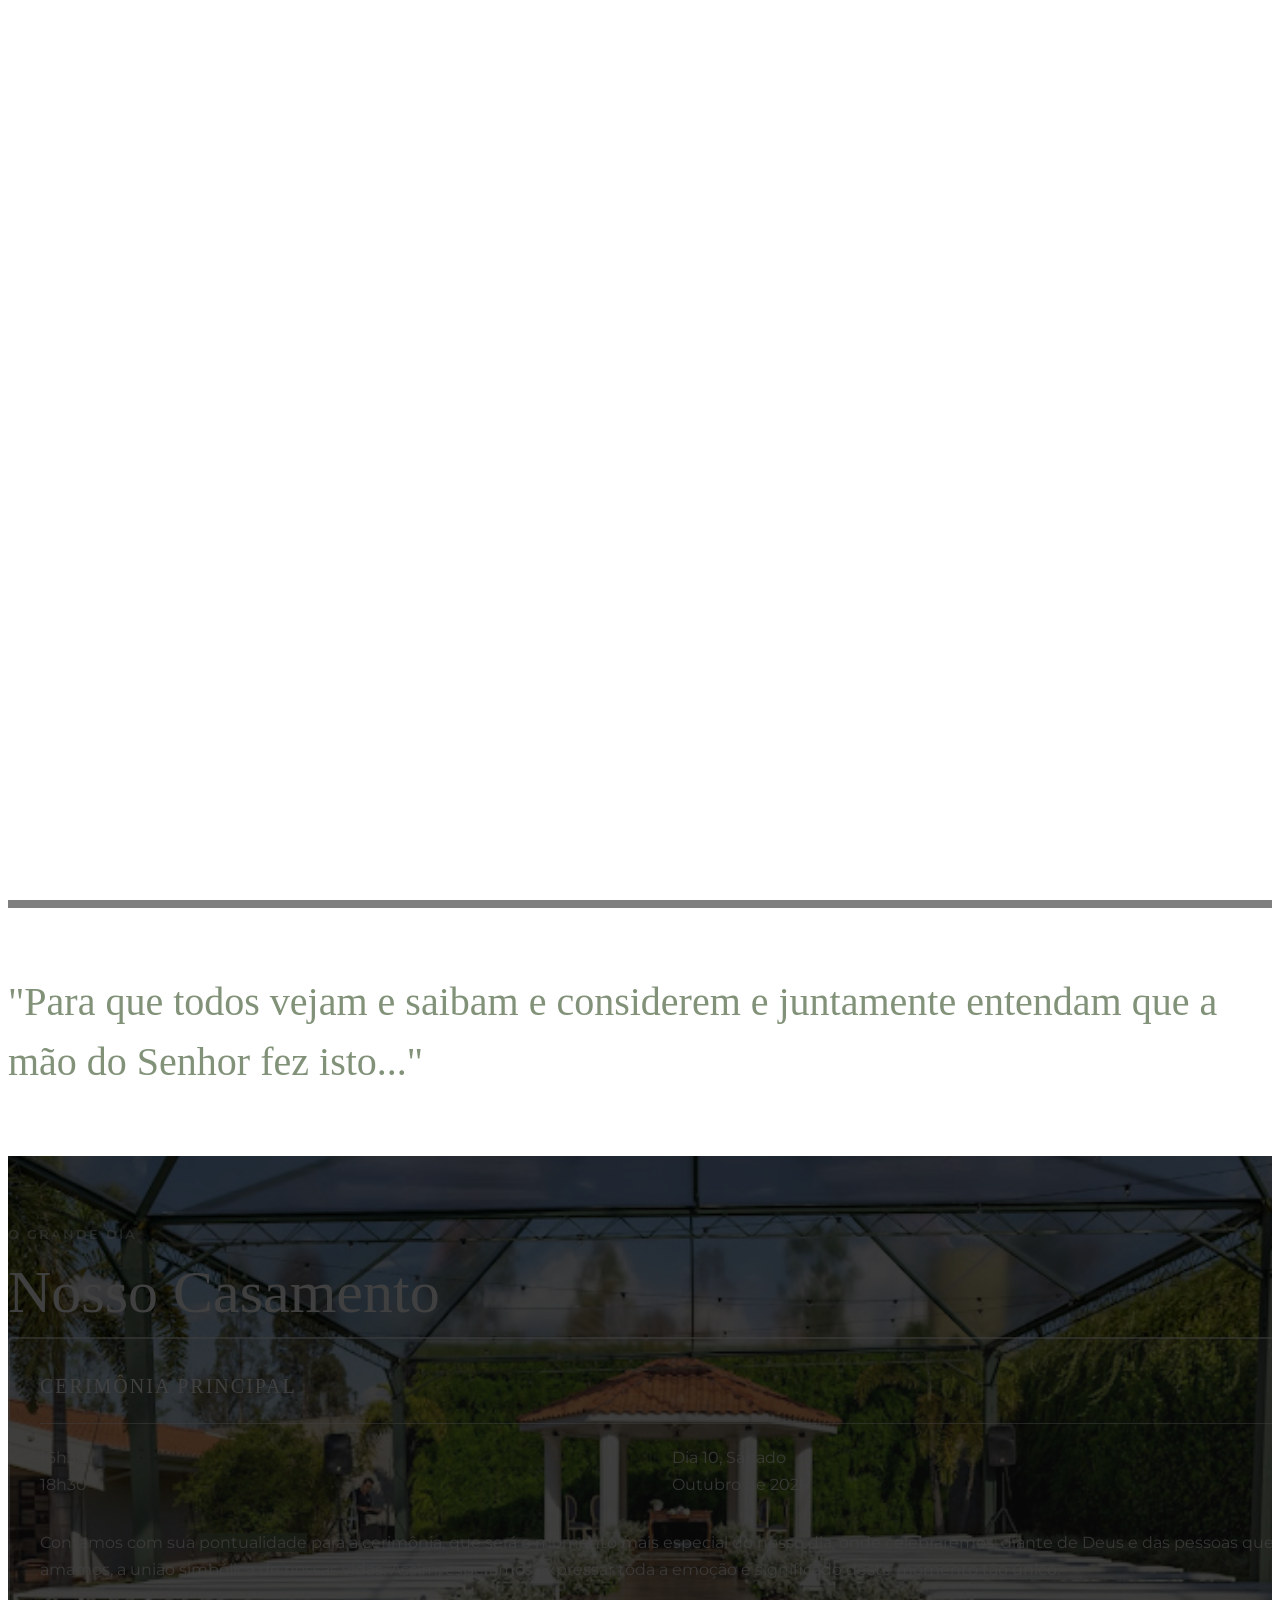
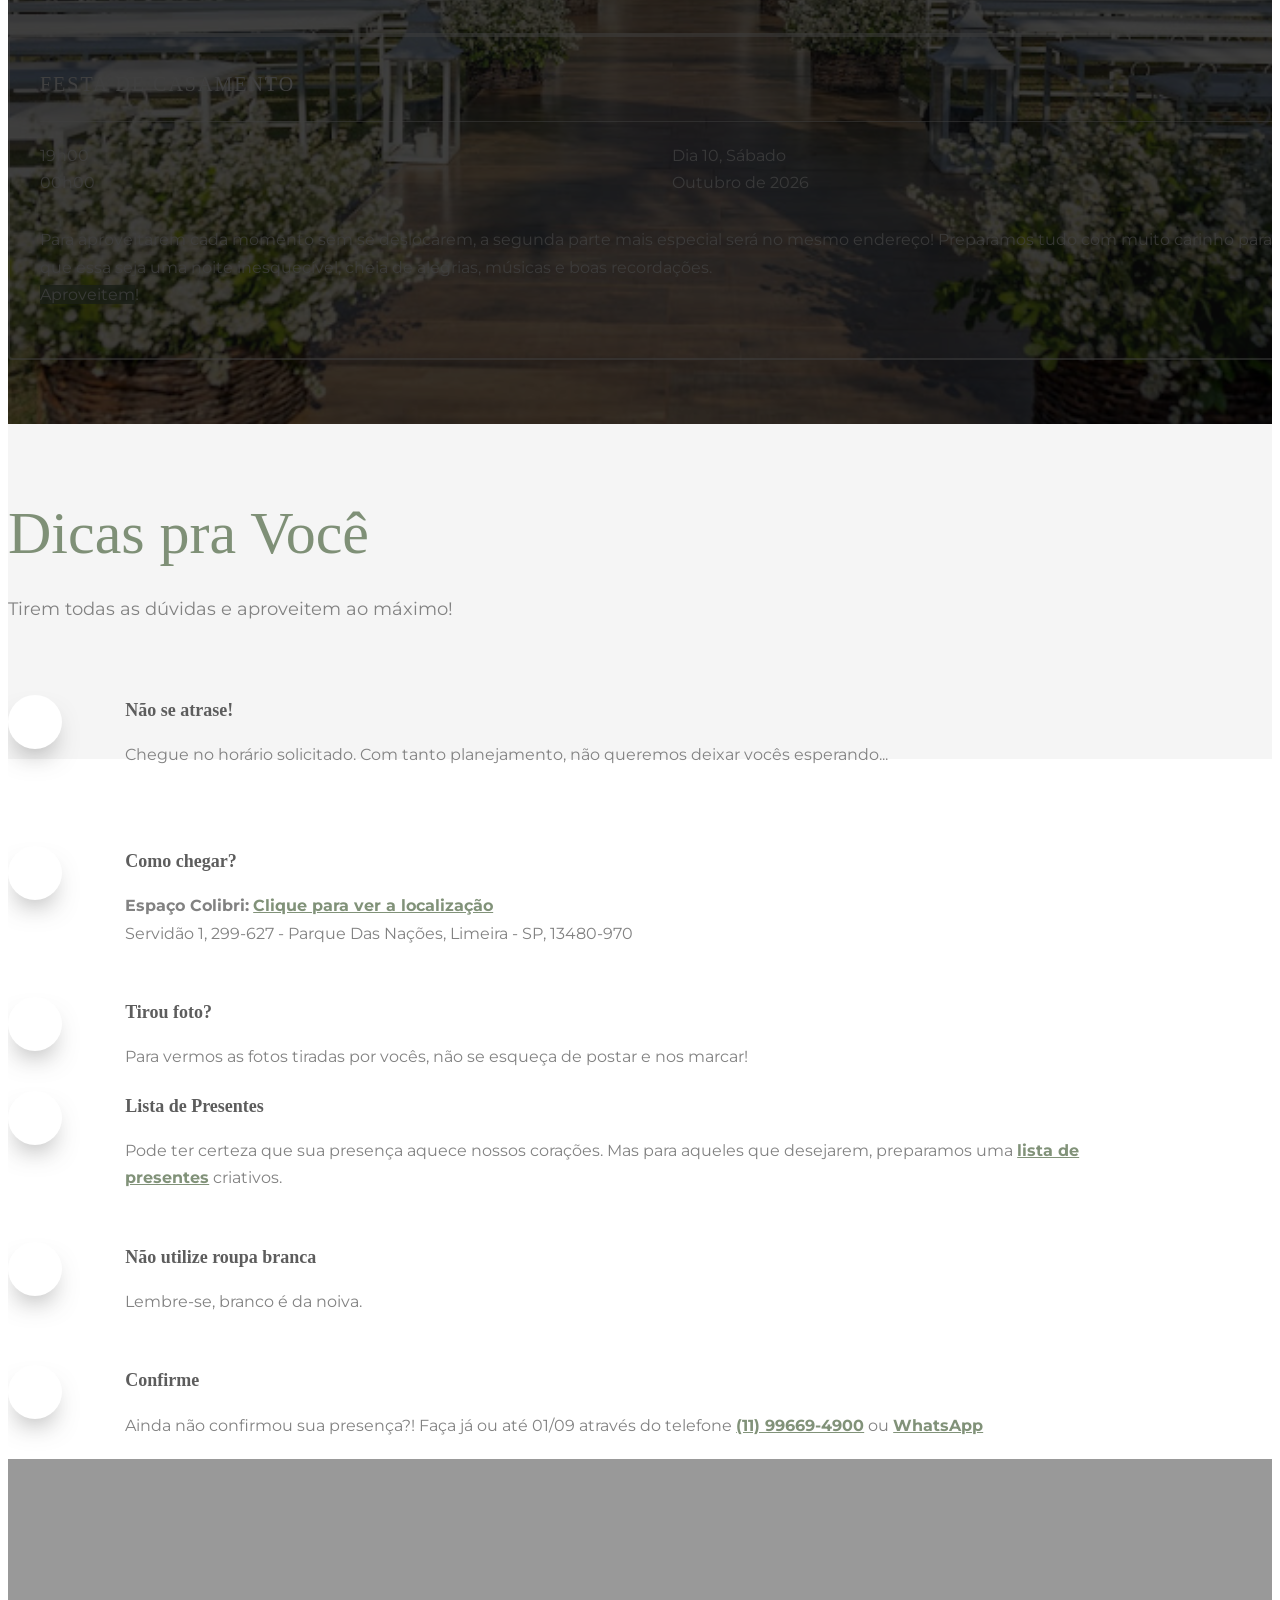
==== commit 616a84ad: "Update heading text in index.html" ====
--- a/index.html
+++ b/index.html
@@ -54,7 +54,6 @@
 	<link rel="stylesheet" href="sass/fontawesome-free-6.7.2-web/css/all.css">
 
 	<link rel="icon" type="image/x-icon" href="./images/yj/brasao.png">
-	<!-- <link rel="shortcut icon" type="image/x-icon" href="/images/vf/favicon.ico" /> -->
 
 	<link rel="stylesheet" href="https://cdn.jsdelivr.net/npm/@fancyapps/ui@5.0/dist/fancybox/fancybox.css" />
 
@@ -89,9 +88,7 @@
 							<li class="has-dropdown">
 								<a href="#dicas" class="ancora">Dicas</a>
 								<ul class="dropdown">
-									<li><a href="#dicas" class="ancora">Van</a></li>
 									<li><a href="#dicas" class="ancora">Presentes</a></li>
-									<li><a href="#dicas" class="ancora">Aplicativo</a></li>
 									<li><a href="#dicas" class="ancora">Confirmação</a></li>
 								</ul>
 							</li>
@@ -110,10 +107,10 @@
 					<div class="col-md-8 col-md-offset-2 text-center">
 						<div class="display-t">
 							<div class="display-tc animate-box" data-animate-effect="fadeIn">
-								<h1>Yonara <img src="images/vf/e-amp.png" alt="&" style="width: 5vw; max-width: 6rem;">
+								<h1>Yonara <img src="images/yj/e-amp.png" alt="&" style="width: 5vw; max-width: 6rem;">
 									João</h1>
 								<div class="simply-countdown simply-countdown-one"></div>
-								<p><a href="https://stripo.email/storage/ics/2024/11/ics_casamento-vitoria-felipe-2024-11-20-144145.ics"
+								<p><a href="https://stripo.email/en/calendar-links/0f083d9f-4773-4f5e-9f74-836e13b934b5/"
 										class="btn btn-default btn-sm">Save the date</a></p>
 							</div>
 						</div>
@@ -126,34 +123,10 @@
 			<div class="container">
 				<div class="row">
 					<div class="col-md-8 col-md-offset-2 text-center fh5co-heading animate-box">
-						<h2 style="font-size: 40px;">Pois é tão claro quanto qualquer um pode ver. Simplesmente fomos feitos um para o outro.</h2>
+						<h2 style="font-size: 40px;">"Para que todos vejam e saibam e considerem e juntamente entendam que a mão do Senhor fez isto..."</h2>
 						<!-- <p style="margin-bottom: 4em;">Pois é tão claro quanto qualquer um pode ver. Simplesmente fomos feito um para o outro.</p> -->
 					</div>
 				</div>
-				<!-- <div class="couple-wrap animate-box">
-					<div class="couple-half">
-						<div class="groom">
-							<img src="images/vf/felipe.jpg" alt="noivo" class="img-responsive">
-						</div>
-						<div class="desc-groom">
-							<h3>Felipe Marchi</h3>
-							<p>É por fazerem parte das nossas vidas, que estou ansioso para festejarmos muito e criar
-								boas memórias!</p>
-						</div>
-					</div>
-					<p class="heart text-center"><i class="icon-heart2"></i></p>
-					<div class="couple-half">
-						<div class="bride">
-							<img src="images/vf/vitoria.jpg" alt="noiva" class="img-responsive">
-						</div>
-						<div class="desc-bride">
-							<h3>Vitória Siqueira</h3>
-							<p>Ter vocês ao nosso lado nesse dia tão especial será um presente que guardaremos para
-								sempre. E cada sorriso e abraço será parte da nossa história. Obrigada por celebrarem
-								conosco!</p>
-						</div>
-					</div>
-				</div> -->
 			</div>
 		</div>
 
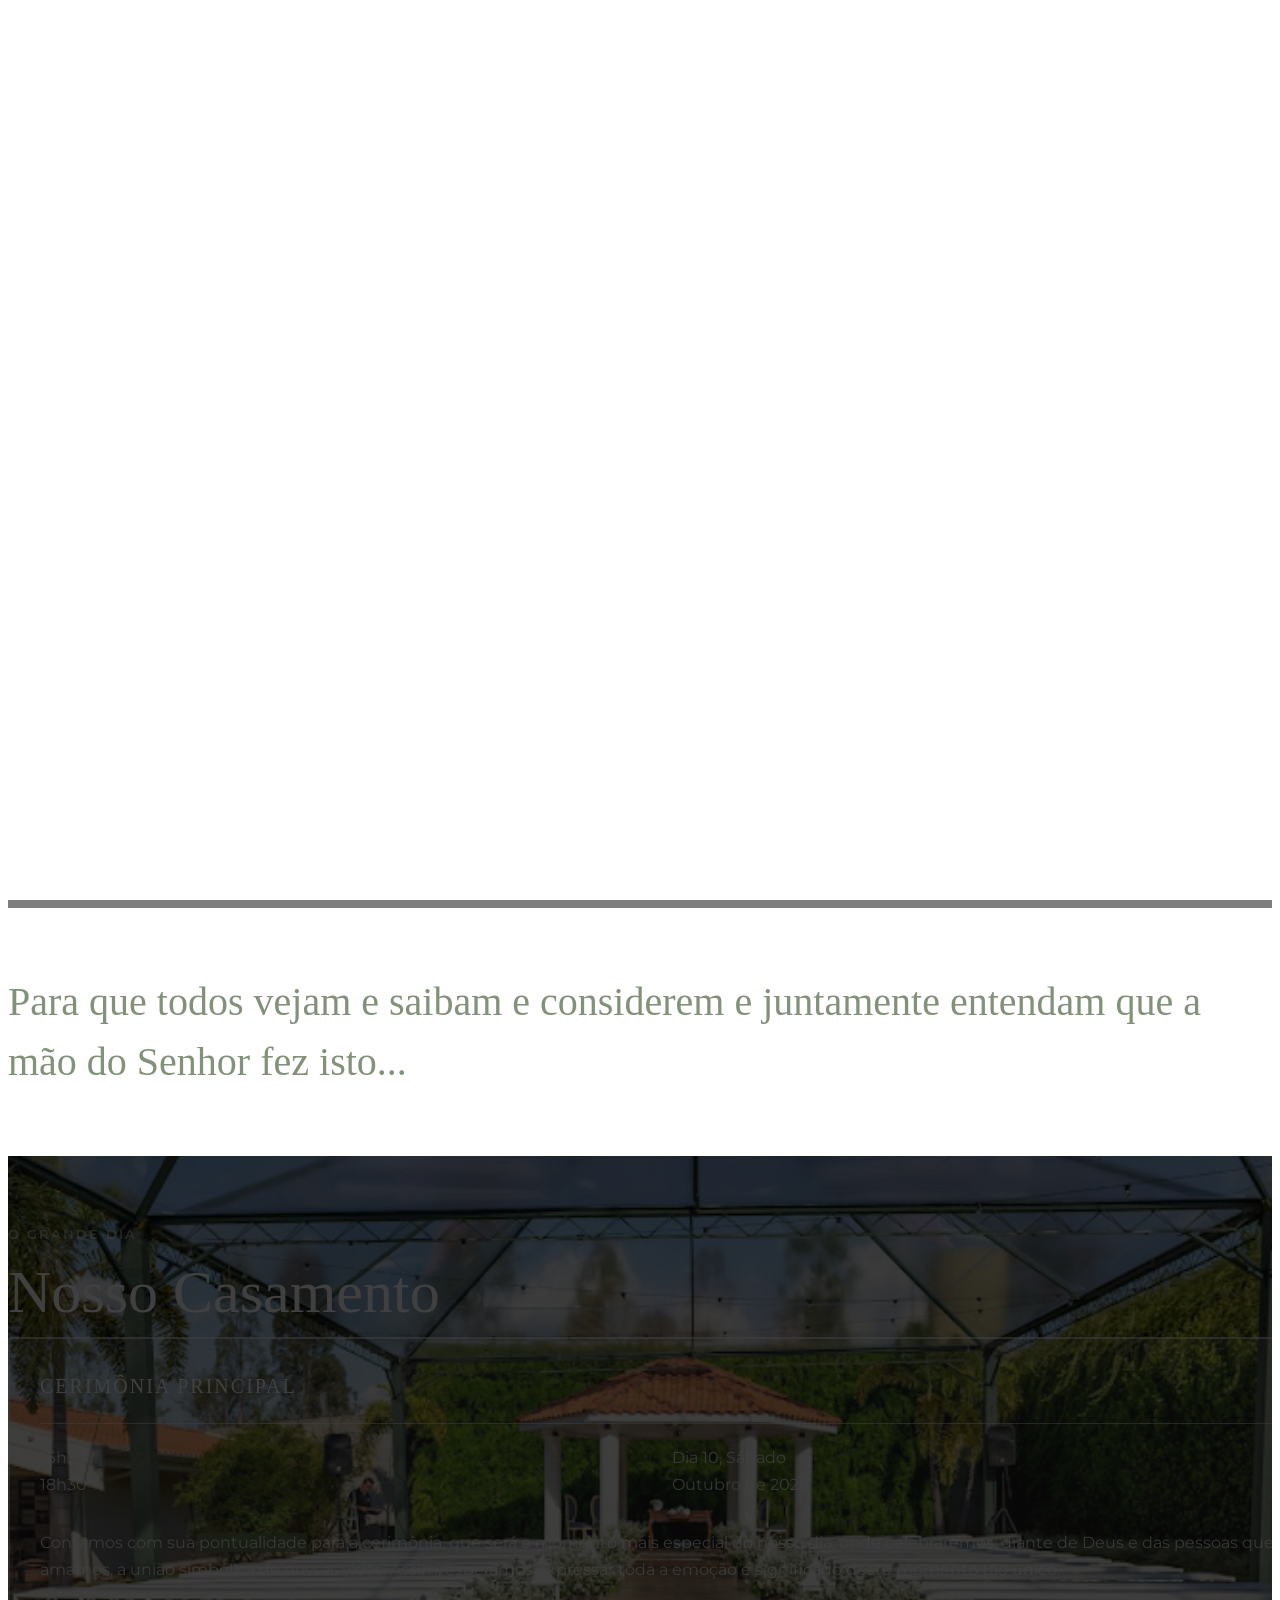
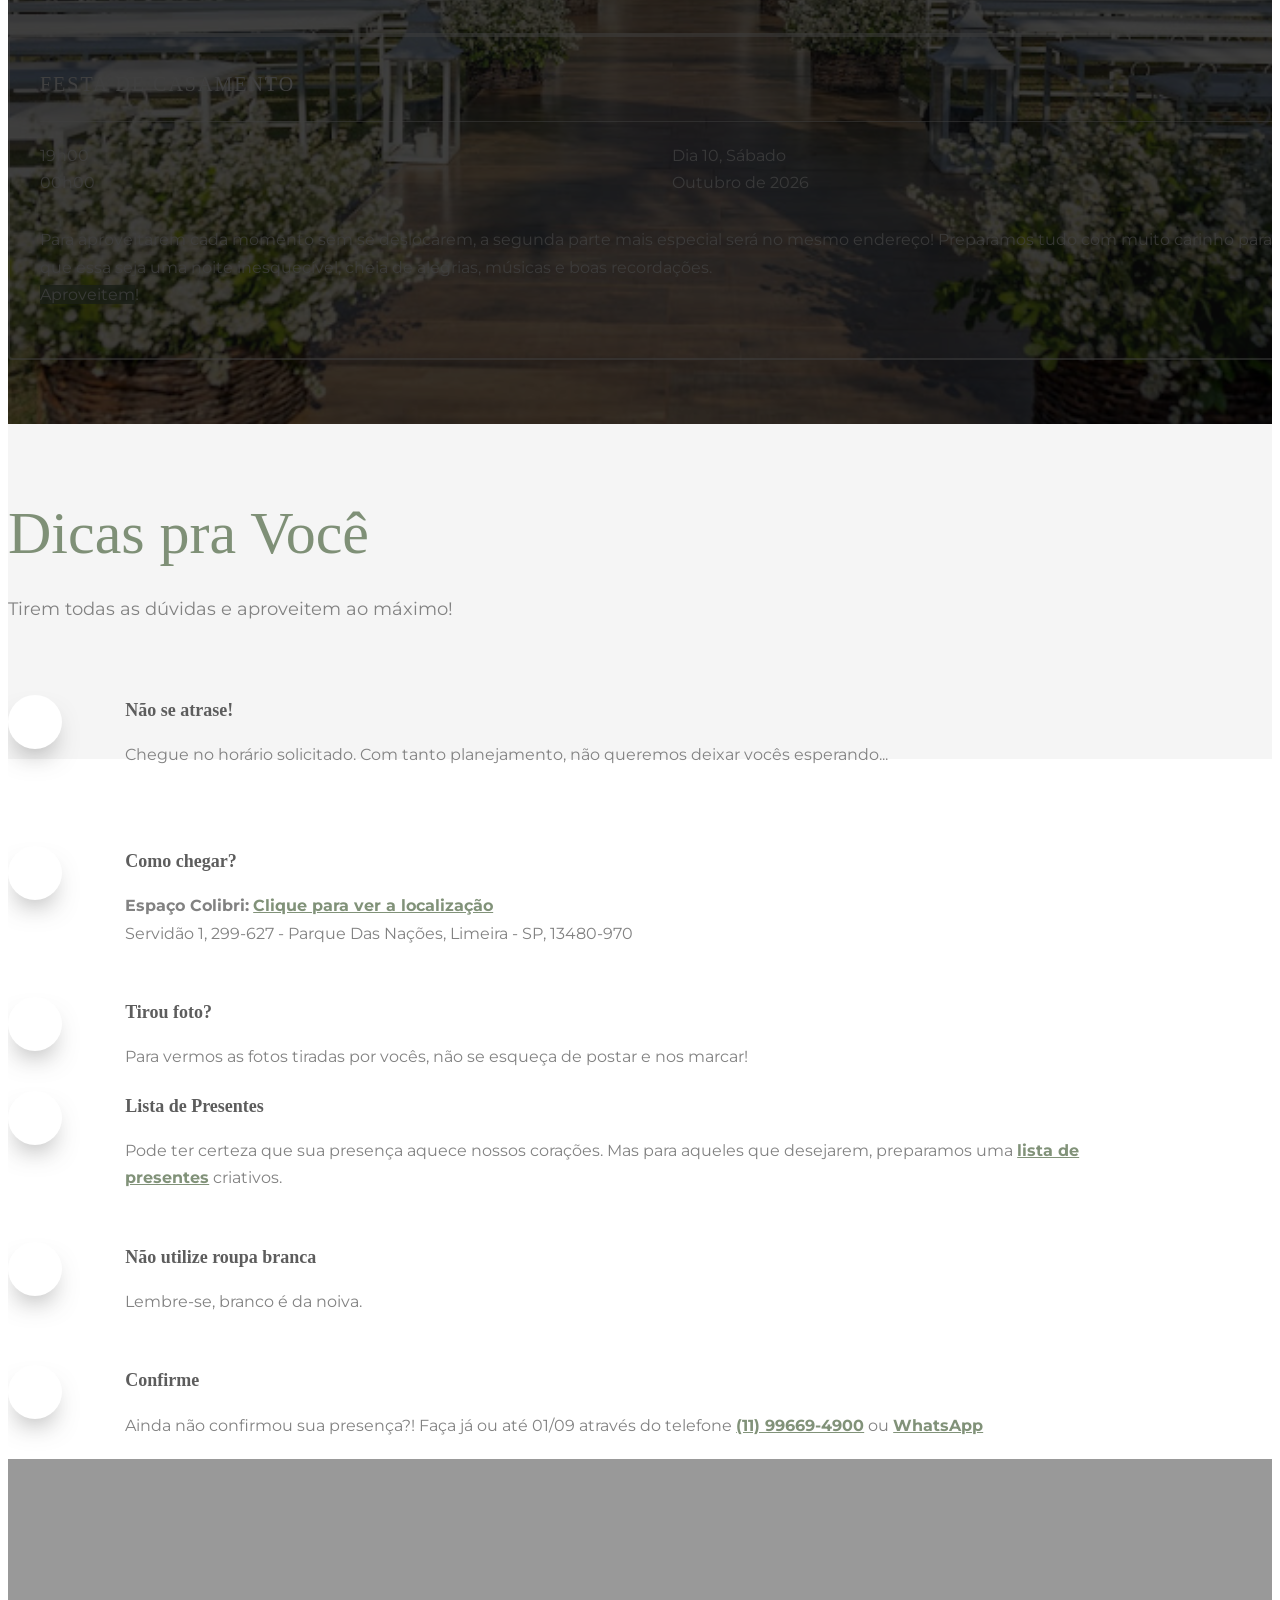
==== commit 265ebdd2: "Update index.html" ====
--- a/index.html
+++ b/index.html
@@ -123,8 +123,8 @@
 			<div class="container">
 				<div class="row">
 					<div class="col-md-8 col-md-offset-2 text-center fh5co-heading animate-box">
-						<h2 style="font-size: 40px;">"Para que todos vejam e saibam e considerem e juntamente entendam que a mão do Senhor fez isto..."</h2>
-						<!-- <p style="margin-bottom: 4em;">Pois é tão claro quanto qualquer um pode ver. Simplesmente fomos feito um para o outro.</p> -->
+						<h2 style="font-size: 40px;">Para que todos vejam e saibam e considerem e juntamente entendam que a mão do Senhor fez isto...</h2>
+						<!-- <p style="margin-bottom: 4em;">Para que todos vejam e saibam e considerem e juntamente entendam que a mão do Senhor fez isto...</p> -->
 					</div>
 				</div>
 			</div>
